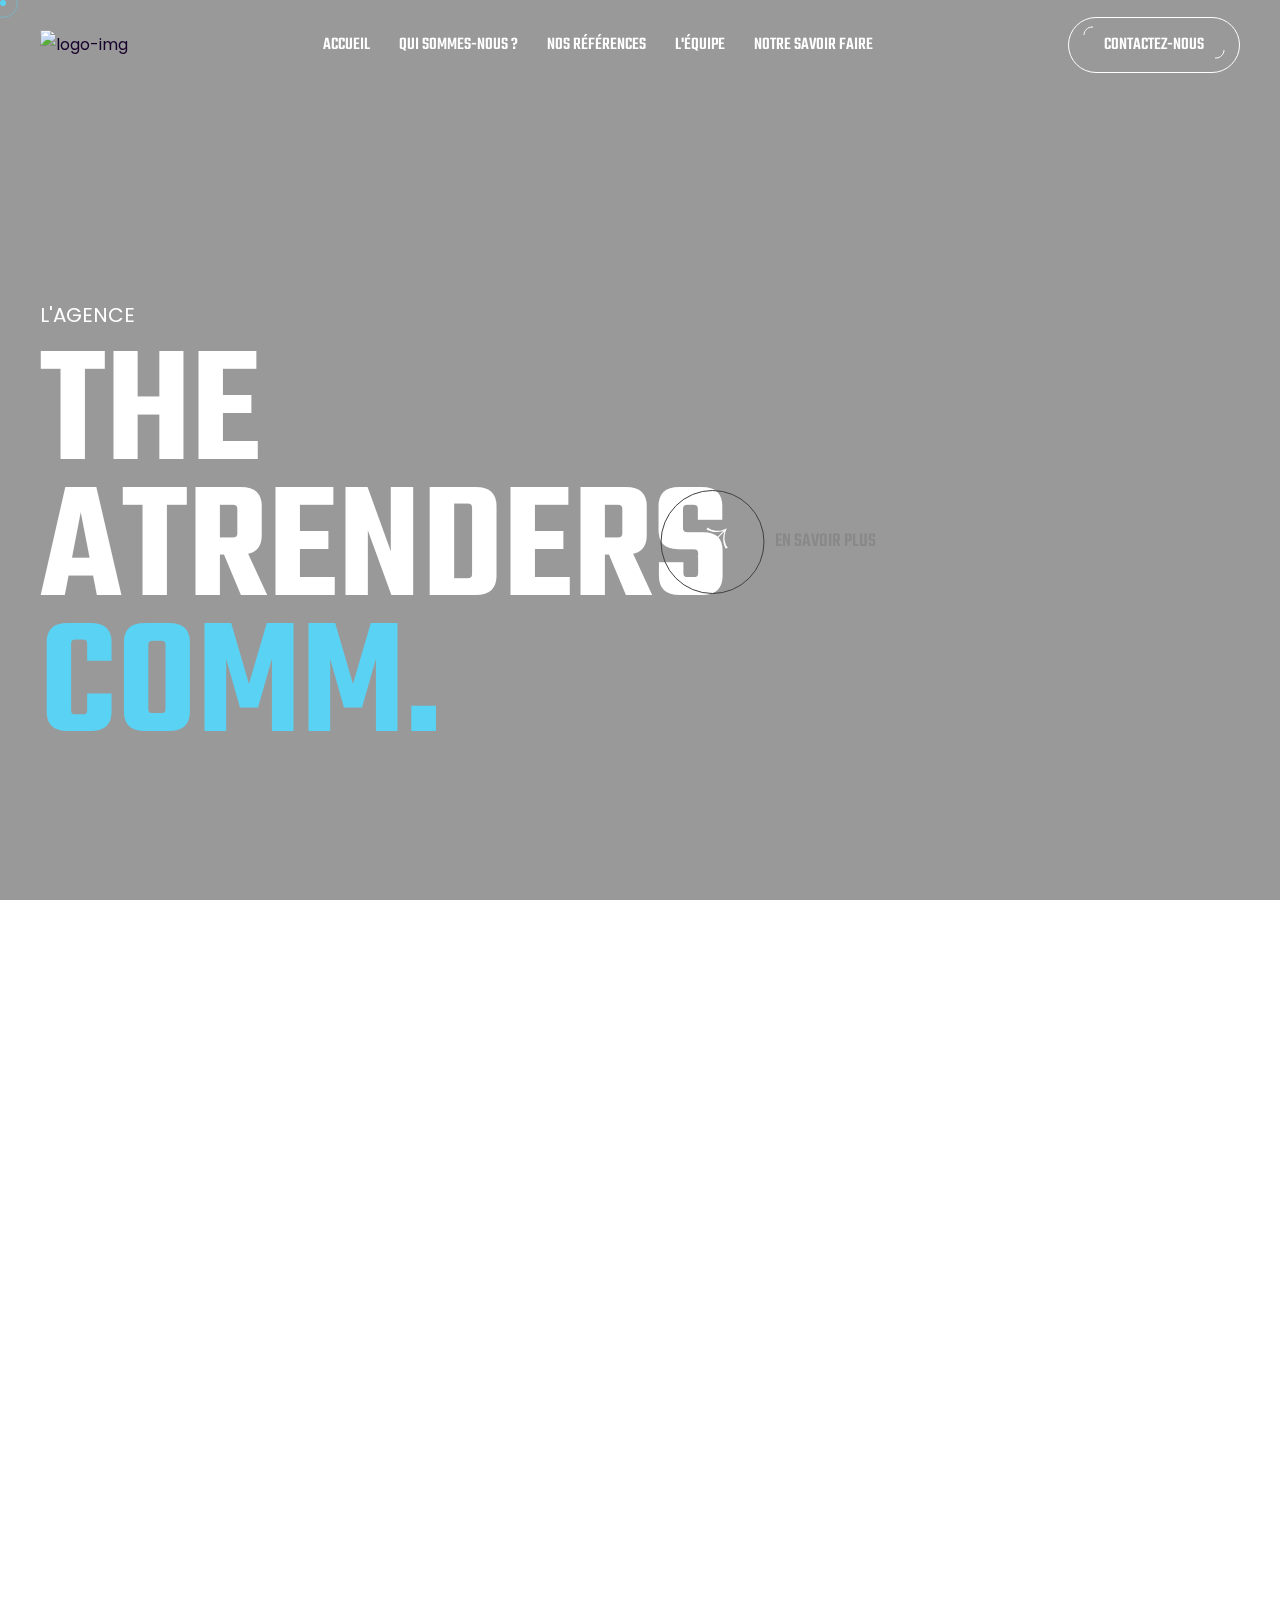
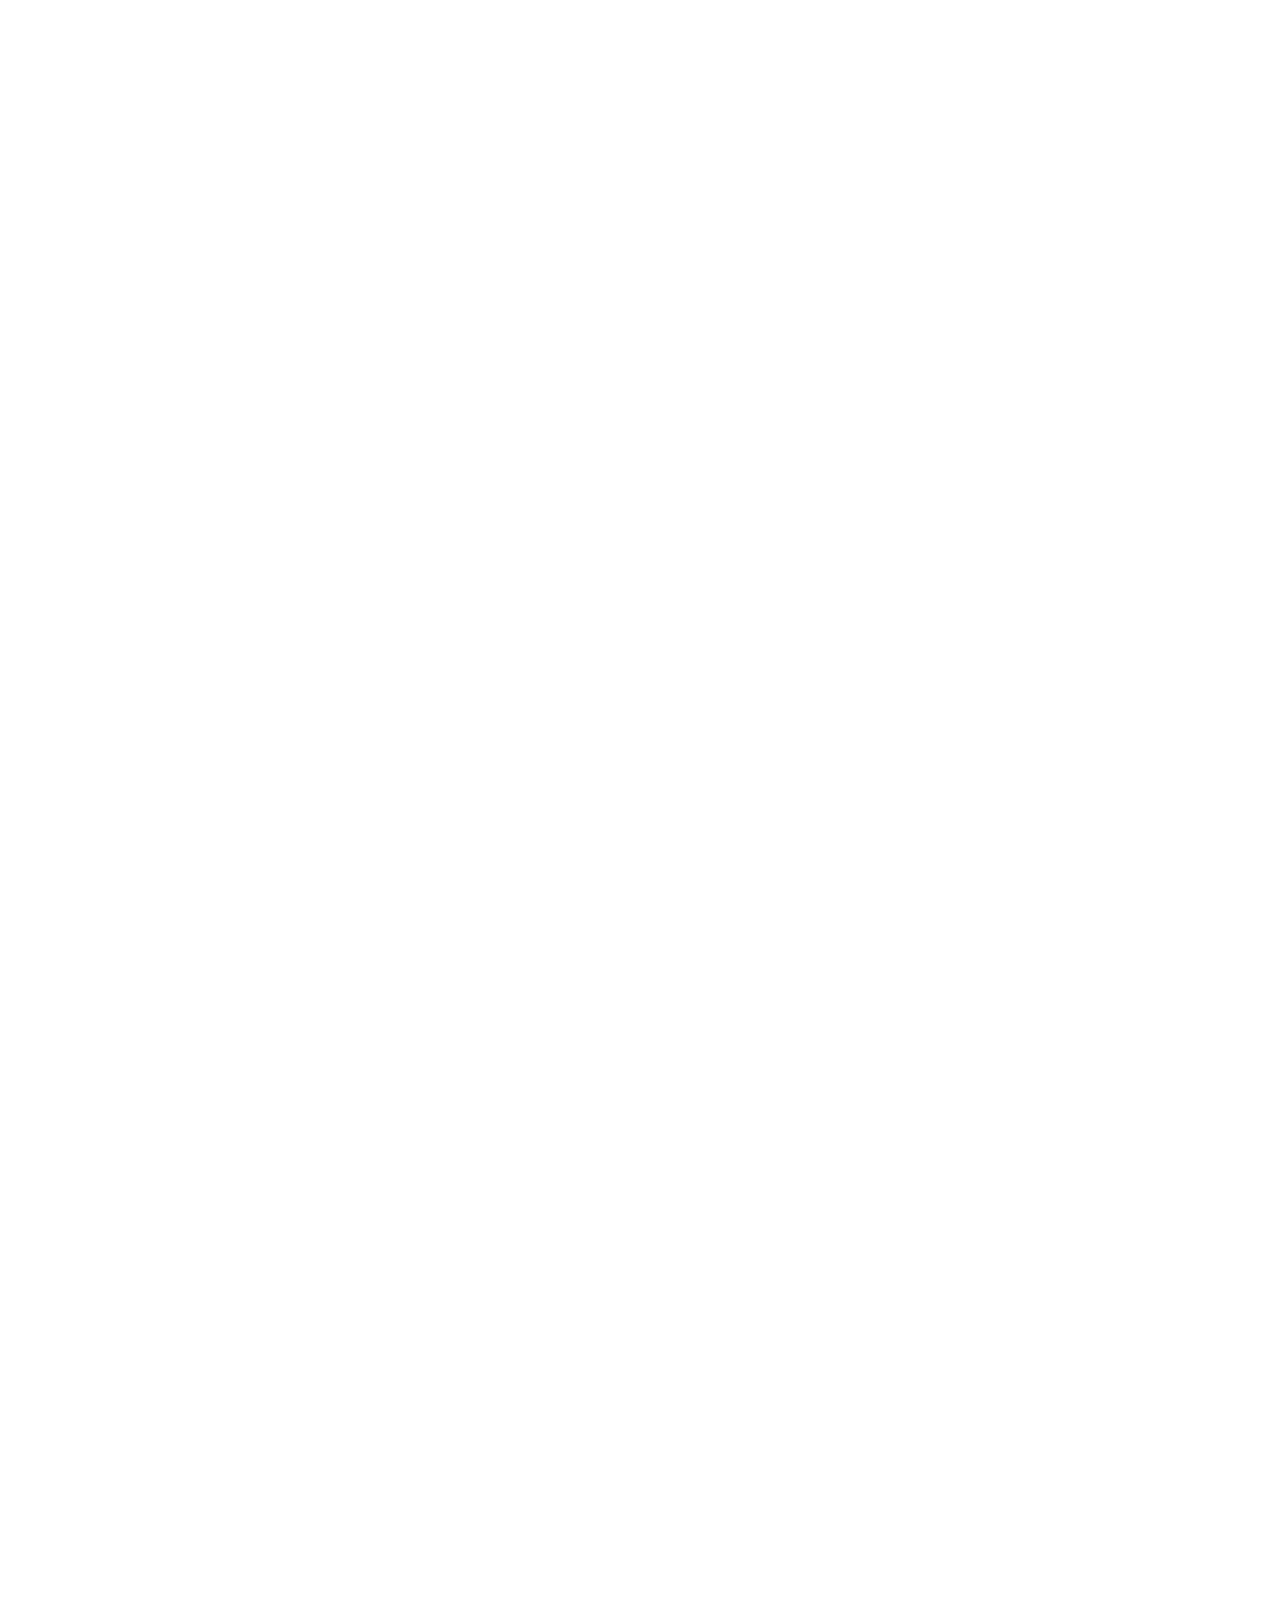
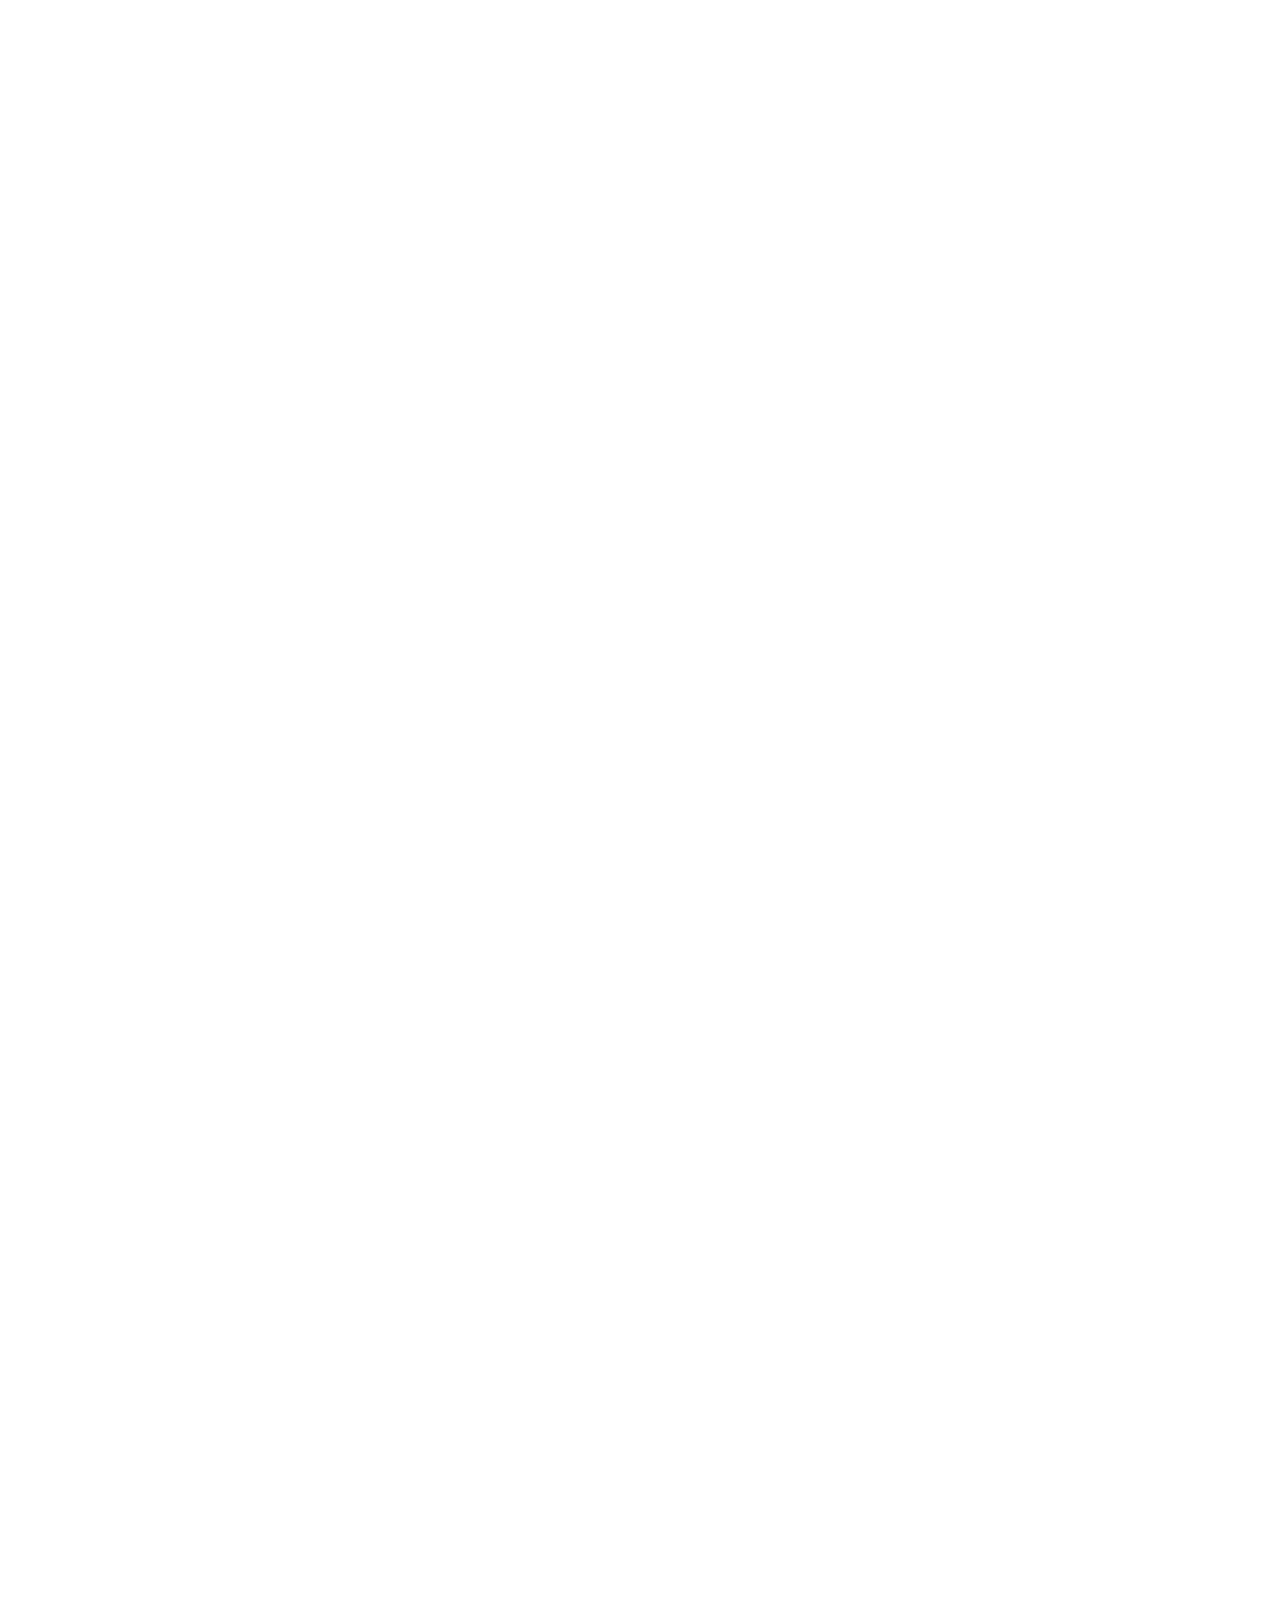
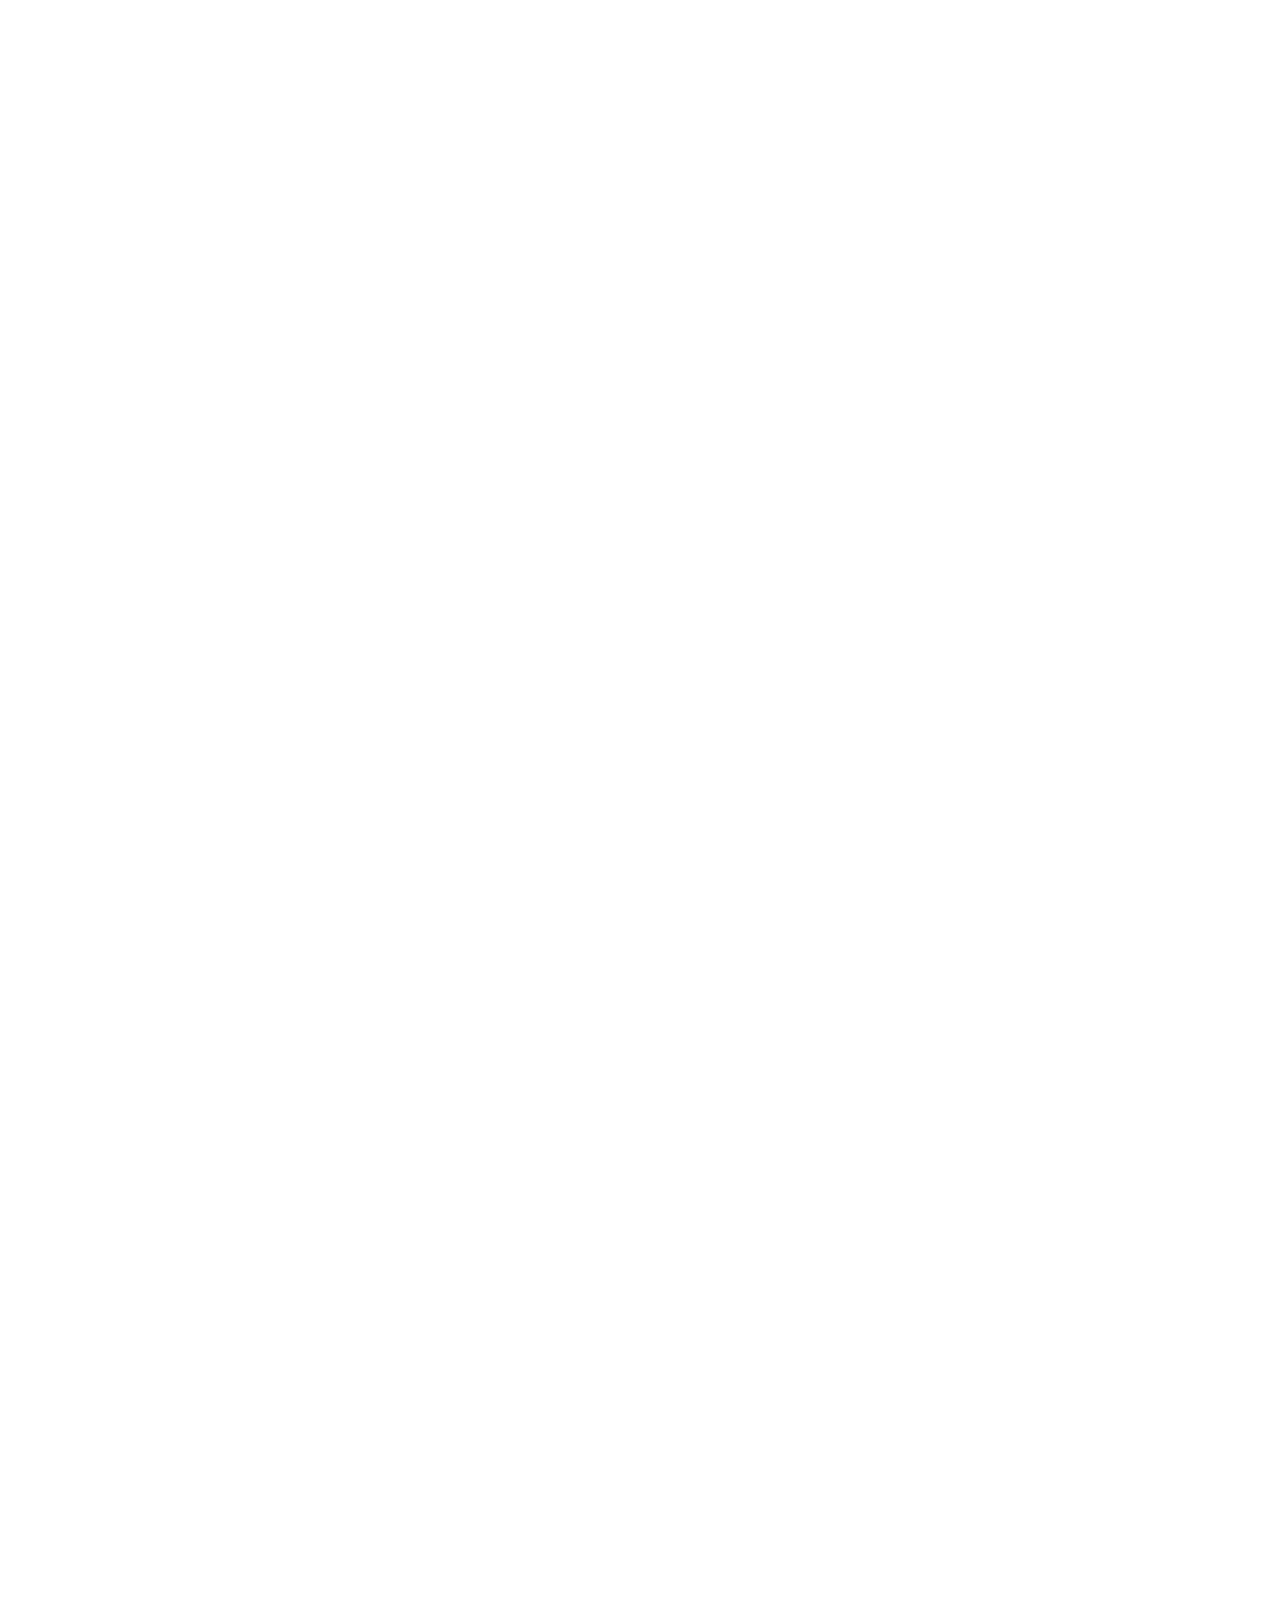
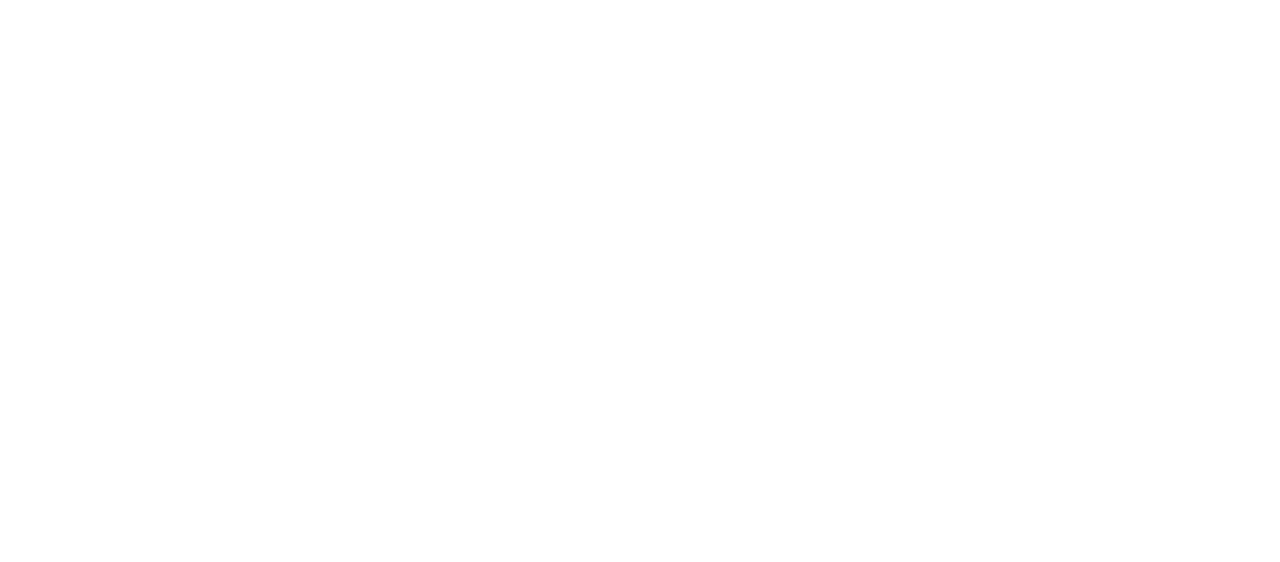
==== index.html @ b2ddee82 "first commit" ====
<!DOCTYPE html>
<html lang="en">
    <!--<< Header Area >>-->
    <head>
        <!-- ========== Meta Tags ========== -->
        <meta charset="UTF-8">
        <meta http-equiv="X-UA-Compatible" content="IE=edge">
        <meta name="viewport" content="width=device-width, initial-scale=1">
        <meta name="author" content="Gramentheme">
        <meta name="description" content="Exolax - Creative Agency Html Template">
        <!-- ======== Page title ============ -->
        <title>Exolax - Creative Agency Html Template</title>
        <!--<< Favcion >>-->
        <link rel="shortcut icon" href="assets/img/favicon.svg">
        <!--<< Bootstrap min.css >>-->
        <link rel="stylesheet" href="assets/css/bootstrap.min.css">
        <!--<< All Min Css >>-->
        <link rel="stylesheet" href="assets/css/all.min.css">
        <!--<< Animate.css >>-->
        <link rel="stylesheet" href="assets/css/animate.css">
        <!--<< Icomoon.css >>-->
        <link rel="stylesheet" href="assets/css/icomoon.css">
        <!--<< Magnific Popup.css >>-->
        <link rel="stylesheet" href="assets/css/magnific-popup.css">
        <!--<< MeanMenu.css >>-->
        <link rel="stylesheet" href="assets/css/meanmenu.css">
        <!--<< Swiper Bundle.css >>-->
        <link rel="stylesheet" href="assets/css/swiper-bundle.min.css">
        <!--<< Nice Select.css >>-->
        <link rel="stylesheet" href="assets/css/nice-select.css">
        <!--<< Color.css >>-->
        <link rel="stylesheet" href="assets/css/color.css">
        <!--<< Main.css >>-->
        <link rel="stylesheet" href="assets/css/main.css">
    </head>
    <body >




        <!-- Back To Top Start -->
        <button id="back-top" class="back-to-top">
            <i class="fa-regular fa-arrow-up"></i>
        </button>

        <!--<< Mouse Cursor Start >>-->
        <div class="mouse-cursor cursor-outer"></div>
        <div class="mouse-cursor cursor-inner"></div>

        <!-- Offcanvas Area Start -->
        <div class="fix-area">
            <div class="offcanvas__info">
                <div class="offcanvas__wrapper">
                    <div class="offcanvas__content">
                        <div class="offcanvas__top mb-5 d-flex justify-content-between align-items-center">
                            <div class="offcanvas__logo">
                                <a href="index.html">
                                    <img src="https://the-atrendrers.cdn.prismic.io/the-atrendrers/Z5ulrJbqstJ9-DYx_Logo_The_Atrenders_Logo_Noir%5B1%5D.svg" alt="logo-img">
                                </a>
                            </div>
                            <div class="offcanvas__close">
                                <button>
                                <i class="fas fa-times"></i>
                                </button>
                            </div>
                        </div>
                        <div class="social-icon d-flex align-items-center">
                            <a href="https://www.instagram.com/theatrenders/"><i class="fab fa-instagram"></i></a>
                            <a href="https://www.linkedin.com/company/the-atrenders/"><i class="fab fa-linkedin-in"></i></a>
                        </div>
                        <div class="mobile-menu fix mb-3"></div>
                        <div class="offcanvas__contact">
                            <h3>Information</h3>
                            <ul class="contact-list">
                                <li>
                                    <span>
                                       Téléphone:
                                    </span>
                                    <a href="tel:+33 6 61 15 44 16">06 61 15 44 16</a>
                                </li>
                                <li>
                                    <span>
                                        Email:
                                    </span>
                                    <a href="mailto:jerem@the-atrenders.com">jerem@the-atrenders.com</a>
                                </li>
                            </ul>
                        </div>
                    </div>
                </div>
            </div>
        </div>
        <div class="offcanvas__overlay"></div>

        <!-- Header Section Start -->
        <header id="header-sticky" class="header-1">
            <div class="container-fluid">
                <div class="mega-menu-wrapper">
                    <div class="header-main">
                        <div class="logo">
                            <a href="index.html" class="header-logo">
                                <img height="95" width="auto" src="https://the-atrendrers.cdn.prismic.io/the-atrendrers/Z5ull5bqstJ9-DYt_Logo_The_Atrenders_Logo_Blanc%5B1%5D.svg" alt="logo-img">
                            </a>
                        </div>
                        <div class="mean__menu-wrapper">
                            <div class="main-menu">
                                <nav id="mobile-menu">
                                    <ul>
                                        <li class="">
                                                <a href="index.html">
                                                   Accueil
                                                </a>
                                            </li>
                                            <li class="">
                                                <a href="#about" class="border-none">
                                                Qui sommes-nous ?
                                                </a>
                                            </li>
                                        <li class="">
                                            <a href="#ref" class="border-none">
                                               Nos références
                                            </a>
                                        </li>
                                        <li class="">
                                            <a href="#team" class="border-none">
                                              L'équipe
                                            </a>
                                        </li>
                                        <li class="">
                                            <a href="#case" class="border-none">
                                                Notre savoir faire
                                            </a>
                                        </li>

                                    </ul>
                                </nav>
                            </div>
                        </div>
                        <div class="header-right d-flex justify-content-end align-items-center">
                            <div class="header-button">
                                <a href="contact.html" class="theme-btn border-white">
                                    <span class="icon-1">
                                        <img src="assets/img/icon/10.svg" alt="img">
                                    </span>
                                   Contactez-nous
                                    <span class="icon-2">
                                        <img src="assets/img/icon/11.svg" alt="img">
                                    </span>
                                </a>
                            </div>
                            <div class="header__hamburger d-xl-none my-auto">
                                <div class="sidebar__toggle">
                                    <div class="header-bar">
                                        <span></span>
                                        <span></span>
                                        <span></span>
                                    </div>
                                </div>
                            </div>
                        </div>
                    </div>
                </div>
            </div>
        </header>

        <div id="smooth-wrapper">
            <div id="smooth-content">
                 <!-- Hero Section Start -->
                <section class="hero-section hero-1 bg-cover" style="background-image: url('https://images.prismic.io/the-atrendrers/Z5ul2ZbqstJ9-DZM_4572952642263.jpg?auto=format,compress');">
                    <div class="container-fluid">
                        <div class="row">
                            <div class="col-xl-7">
                                <div class="hero-content">
                                    <p class="text-1 wow fadeInUp"></p>
                                    <p class="text-2 wow fadeInUp">L'agence</p>
                                    <h1 class="wow fadeInUp" data-wow-delay=".3s">
                                        The Atrenders
                                        <strong id="typing-text"></strong><span>.</span>
                                    </h1>
                                </div>
                            </div>
                        </div>
                    </div>
                    <div class="icon-text wow">
                        <a href="#about" class="icon">
                            <img src="assets/img/icon/01.svg" alt="img">
                        </a>
                        <p>En savoir plus</p>
                    </div>

<!--                    <div class="client-info">-->
<!--                        <h4>2.5M+ <span>satisfied clients</span></h4>-->
<!--                        <img src="assets/img/hero/client-img.png" alt="img">-->
<!--                    </div>-->
                </section>

                <!-- Brand Section Start -->
                <section class="brand-section fix section-padding">
                    <div class="container">
                        <div class="brand-wrapper">
                            <h4>Nous avons collaboré avec <span class="count">50</span><span>+</span> grandes entreprises </h4>
                            <div class="swiper brand-slider">
                                <div class="swiper-wrapper">
                                    <div class="swiper-slide">
                                        <div class="brand-image">
                                            <img height="65" width="auto" src="https://images.prismic.io/the-atrendrers/Z5uokpbqstJ9-Dbv_Warner_Bros_logo.svg.png?auto=format,compress" alt="img">
                                        </div>
                                    </div>
                                    <div class="swiper-slide">
                                        <div class="brand-image">
                                            <img height="75" width="auto" src="https://images.prismic.io/the-atrendrers/Z5uo9JbqstJ9-DcC_logo-la-villageoise-en-cuisine.png?auto=format,compress" alt="img">
                                        </div>
                                    </div>
                                    <div class="swiper-slide">
                                        <div class="brand-image">
                                            <img height="75" width="auto" src="https://images.prismic.io/the-atrendrers/Z5ulzZbqstJ9-DZH_Quick.png?auto=format,compress" alt="img">
                                        </div>
                                    </div>
                                    <div class="swiper-slide">
                                        <div class="brand-image">
                                            <img height="75" width="auto" src="https://images.prismic.io/the-atrendrers/Z5ulzJbqstJ9-DZG_NotairedeFrance.png?auto=format,compress" alt="img">
                                        </div>
                                    </div>
                                    <div class="swiper-slide">
                                        <div class="brand-image">
                                            <img height="75" width="auto" src="https://images.prismic.io/the-atrendrers/Z5uly5bqstJ9-DZF_Marriott.png?auto=format,compress" alt="img">
                                        </div>
                                    </div>
                                    <div class="swiper-slide">
                                        <div class="brand-image">
                                            <img height="75" width="auto" src="https://images.prismic.io/the-atrendrers/Z5uo0JbqstJ9-Db9_Lays-Logo.png?auto=format,compress" alt="img">
                                        </div>
                                    </div>
                                    <div class="swiper-slide">
                                        <div class="brand-image">
                                            <img height="75" width="auto" src="https://images.prismic.io/the-atrendrers/Z5ulyZbqstJ9-DZD_LaGrand%C4%99Recr%C3%A9.png?auto=format,compress" alt="img">
                                        </div>
                                    </div>
                                    <div class="swiper-slide">
                                        <div class="brand-image">
                                            <img height="75" width="auto" src="https://images.prismic.io/the-atrendrers/Z5ulyJbqstJ9-DZC_Groupe_SEB_-_Logo.svg.png?auto=format,compress" alt="img">
                                        </div>
                                    </div>
                                    <div class="swiper-slide">
                                        <div class="brand-image">
                                            <img height="75" width="auto" src="https://images.prismic.io/the-atrendrers/Z5uo1ZbqstJ9-Db-_citroen-logo-5-1.png?auto=format,compress" alt="img">
                                        </div>
                                    </div>
                                    <div class="swiper-slide">
                                        <div class="brand-image">
                                            <img height="55" width="auto" src="https://images.prismic.io/the-atrendrers/Z5ulw5bqstJ9-DY9_Amazon_logo.svg.webp?auto=format,compress" alt="img">
                                        </div>
                                    </div>
                                    <div class="swiper-slide">
                                        <div class="brand-image">
                                            <img height="120" width="auto" src="https://images.prismic.io/the-atrendrers/Z5u2-JbqstJ9-DlZ_freshlogo.png?auto=format,compress" alt="img">
                                        </div>
                                    </div>
                                </div>
                            </div>
                        </div>
                    </div>
                </section>

                <!-- About Section Start -->
                <section class="about-section fix section-padding bg-cover" style="background-color: black">
                    <div class="container">
                        <div class="about-wrapper">
                            <div class="section-title-area">
                                <div class="section-title">
                                    <h6>A propos</h6>
                                    <h2 class="text-white tp-char-animation">
                                        Une com' aux <br> petits oignons
                                    </h2>
                                </div>
                                <a href="contact.html" class="theme-btn border-white wow fadeInUp" data-wow-delay=".5s">
                                    <span class="icon-1">
                                        <img src="assets/img/icon/10.svg" alt="img">
                                    </span>
                                    Contactez-nous
                                    <span class="icon-2">
                                        <img src="assets/img/icon/11.svg" alt="img">
                                    </span>
                                </a>
                            </div>
                            <div class="row justify-content-between">
                                <div class="col-lg-6">
                                    <div class="about-content wow fadeInUp" data-wow-delay=".5s">
                                        <ul>
                                            <li class="about-list">
                                                <div class="icon">
                                                    <img height="50" src="https://the-atrendrers.cdn.prismic.io/the-atrendrers/Z5ull5bqstJ9-DYt_Logo_The_Atrenders_Logo_Blanc%5B1%5D.svg" alt="img">
                                                </div>
                                                <div class="content">
                                                    <h3>Notre histoire </h3>
                                                    <p>
                                                        En 2019, Norbert Tarayre chef emblématique des dix dernières années rencontre Jérémy Lenormand homme de l’ombre de la stratégie digitale pour personnalités.
                                                        Tout deux originaires de la banlieue parisienne et autodidacte le feeling passe immédiatement. Hommes de défis, les deux comparses décident de quitter leur confort pour se lancer dans l’entrepreunariat et lance l’agence The Atrenders en septembre 2022.
                                                    </p>
                                                </div>
                                            </li>
                                            <li class="about-list">
                                                <div class="icon">
                                                    <img height="50" src="https://the-atrendrers.cdn.prismic.io/the-atrendrers/Z5ull5bqstJ9-DYt_Logo_The_Atrenders_Logo_Blanc%5B1%5D.svg" alt="img">
                                                </div>
                                                <div class="content">
                                                    <h3>Notre vision</h3>
                                                    <p>
                                                        The Atrenders rassemble le meilleur de leur carrière : avocat, assistante, Community manager, commerciaux et célébrités, avec une notion essentielle : travailler en s’amusant.
                                                    </p>
                                                </div>
                                            </li>
                                            <li class="about-list">
                                                <div class="icon">
                                                    <img height="50" src="https://the-atrendrers.cdn.prismic.io/the-atrendrers/Z5ull5bqstJ9-DYt_Logo_The_Atrenders_Logo_Blanc%5B1%5D.svg" alt="img">
                                                </div>
                                                <div class="content">
                                                    <h3>Notre Mission</h3>
                                                    <p>
                                                        En moins de deux ans, The Atrenders est devenu la seule agence capable de répondre à toutes problématiques : influence, événementielle, traiteur, production audiovisuelle et digitale, conciergerie, stratégie de communication et monétisation digitale.
                                                    </p>
                                                </div>
                                            </li>

                                        </ul>
                                    </div>
                                </div>
                                <div class="col-lg-5">
                                    <div class="about-image-items">
                                        <div class="row g-4 align-items-center">
                                            <div class="col-lg-6">
                                                    <div class="">
                                                        <img width="auto" height="450px" src="https://images.prismic.io/the-atrendrers/Z5uuypbqstJ9-DfA_AP__3716_NB.jpg?auto=format,compress" alt="img">
                                                    </div>
                                            </div>
                                        </div>
                                    </div>
                                </div>
                            </div>
                        </div>
                    </div>
                </section>

                <!-- Service Section Start -->
                <section class="service-section fix section-padding">
                    <div class="container">
                        <div class="section-title-area bor-bottom">
                            <div class="section-title">
                                <h6 class="wow">Au menu</h6>
                                <h2 class="tp-char-animation">Nos <img src="assets/img/asterisk.svg" alt="img"><span>spécialités</span></h2>
                            </div>
                        </div>
                        <div class="service-wrapper">
                            <ul>
                                <li class="service-list">
                                    <div class="content">
                                        <h4 class="wow fadeInUp">01</h4>
                                        <h3 class="wow tp_reveal_anim"><a href="service-details.html">Influence</a></h3>
                                    </div>
                                    <p class="wow img-custom-anim-right" data-wow-duration="1.5s" data-wow-delay="0.4s">
                                        Nous connectons votre marque aux bons influenceurs pour maximiser votre visibilité et votre engagement. Stratégie, casting, activation et suivi : nous créons des campagnes percutantes qui marquent les esprits et génèrent de l'impact.
                                    </p>
                                </li>
                                <li class="service-list">
                                    <p class="wow img-custom-anim-left" data-wow-duration="1.5s" data-wow-delay="0.3s">
                                        Développez votre présence en ligne avec des solutions digitales innovantes. Création de sites web, gestion des réseaux sociaux, stratégie de contenu et branding digital : nous accompagnons votre marque dans sa transformation numérique.
                                    </p>
                                    <div class="content">
                                        <h4 class="wow fadeInUp">02</h4>
                                        <h3 class="wow tp_reveal_anim" data-wow-duration="1.5s" data-wow-delay="0.4s"><a href="service-details.html">Digital</a></h3>
                                    </div>
                                </li>
                                <li class="service-list">
                                    <div class="content">
                                        <h4 class="wow fadeInUp">03</h4>
                                        <h3 class="wow tp_reveal_anim"><a href="service-details.html">Événements</a></h3>
                                    </div>
                                    <p class="wow img-custom-anim-right" data-wow-duration="1.5s" data-wow-delay="0.4s">
                                        Nous organisons des événements uniques et immersifs, de la conception à la logistique. Lancements de produits, soirées VIP, séminaires… Nous orchestrons chaque détail pour offrir des expériences inoubliables à vos invités.                                    </p>
                                </li>
                                <li class="service-list">
                                    <p class="wow img-custom-anim-right" data-wow-duration="1.5s" data-wow-delay="0.4s">

                                        Nous réalisons des contenus visuels percutants : vidéos promotionnelles, publicités, interviews, captations d'événements et bien plus. De la conception au montage, nous donnons vie à votre vision avec des productions de haute qualité qui captivent votre public.
                                    </p>
                                    <div class="content">
                                        <h4 class="wow fadeInUp">04</h4>
                                        <h3 class="wow tp_reveal_anim"><a href="service-details.html">Audiovisuel</a></h3>
                                    </div>
                                </li>
                                <li class="service-list">
                                    <div class="content">
                                        <h4 class="wow fadeInUp">05</h4>
                                        <h3 class="wow tp_reveal_anim"><a href="service-details.html">Conciergerie</a></h3>
                                    </div>
                                    <p class="wow img-custom-anim-right" data-wow-duration="1.5s" data-wow-delay="0.4s">

                                        Un service premium pour répondre à toutes vos exigences : réservations exclusives, organisation de voyages, gestion de vos besoins personnels et professionnels. Nous vous proposons un accompagnement sur mesure pour simplifier votre quotidien.                                    </p>
                                </li>
                                <li class="service-list">
                                    <p class="wow img-custom-anim-right" data-wow-duration="1.5s" data-wow-delay="0.4s">
                                        Offrez une expérience culinaire inoubliable avec notre service traiteur. Des menus raffinés et sur mesure, conçus par Norbert lui-même pour sublimer vos événements. Que ce soit pour un cocktail, un dîner d'affaires ou un lancement de produit, nous allions créativité et excellence pour ravir vos convives.
                                    </p>
                                    <div class="content">
                                        <h4 class="wow fadeInUp">06</h4>
                                        <h3 class="wow tp_reveal_anim"><a href="service-details.html">Traiteur</a></h3>
                                    </div>
                                </li>
                            </ul>
                        </div>
                    </div>
                </section>


                <!-- Team Section Start -->
                <section class="team-sectopn fix section-padding">
                    <div class="container">
                        <div class="section-title text-center">
                            <h6 class="wow fadeInUp">Notre team</h6>
                            <h2 class="tp-char-animation">nos chefs</h2>
                        </div>
                        <div class="d-flex justify-content-center flex-column align-items-center gap-4">
                            <div class="d-flex justify-content-center gap-2">
                                <div class="col-xl-3 col-lg-4 col-md-6 wow fadeInUp" data-wow-delay=".2s">
                                    <div class="team-card-items">
                                        <div class="thumb">
                                            <img src="https://images.prismic.io/the-atrendrers/Z5u5RpbqstJ9-Dmn_2%5B1%5D.png?auto=format,compress" alt="img">
                                        </div>
                                        <div class="content">
                                            <h3><a href="team-details.html">Norbert Tarayre</a></h3>
                                            <p>CEO</p>
                                        </div>
                                    </div>
                                </div>
                                <div class="col-xl-3 col-lg-4 col-md-6 wow fadeInUp" data-wow-delay=".4s">
                                    <div class="team-card-items">
                                        <div class="thumb">
                                            <img src="https://images.prismic.io/the-atrendrers/Z5u5TJbqstJ9-Dmr_1%5B1%5D.png?auto=format,compress" alt="img">
                                        </div>
                                        <div class="content">
                                            <h3><a href="team-details.html">Jérémy Lenormand</a></h3>
                                            <p>Directeur Général</p>
                                        </div>
                                    </div>
                                </div>
                                <div class="col-xl-3 col-lg-4 col-md-6 wow fadeInUp" data-wow-delay=".6s">
                                    <div class="team-card-items">
                                        <div class="thumb">
                                            <img src="https://images.prismic.io/the-atrendrers/Z5u5QJbqstJ9-Dmk_3%5B1%5D.png?auto=format,compress" alt="img">
                                        </div>
                                        <div class="content">
                                            <h3><a href="team-details.html">Alexis Rutman</a></h3>
                                            <p>Conseiller juridique</p>
                                        </div>
                                    </div>
                                </div>
                            </div>
                            <div class="d-flex justify-content-center gap-2">
                                <div class="col-xl-3 col-lg-4 col-md-6 wow fadeInUp" data-wow-delay=".4s">
                                    <div class="team-card-items">
                                        <div class="thumb">
                                            <img src="https://images.prismic.io/the-atrendrers/Z5u5OJbqstJ9-Dmi_4%5B1%5D.png?auto=format,compress" alt="img">
                                        </div>
                                        <div class="content">
                                            <h3><a href="team-details.html">Laura Istace</a></h3>
                                            <p>Administratif</p>
                                        </div>
                                    </div>
                                </div>
                                <div class="col-xl-3 col-lg-4 col-md-6 wow fadeInUp" data-wow-delay=".2s">
                                    <div class="team-card-items">
                                        <div class="thumb">
                                            <img src="https://images.prismic.io/the-atrendrers/Z5u5MZbqstJ9-Dmh_5%5B1%5D.png?auto=format,compress" alt="img">
                                        </div>
                                        <div class="content">
                                            <h3><a href="team-details.html">Swann Laoro</a></h3>
                                            <p>Assistante commercial</p>
                                        </div>
                                    </div>
                                </div>

                                <div class="col-xl-3 col-lg-4 col-md-6 wow fadeInUp" data-wow-delay=".6s">
                                    <div class="team-card-items">
                                        <div class="thumb">
                                            <img src="https://images.prismic.io/the-atrendrers/Z5u5KJbqstJ9-Dmg_6%5B1%5D.png?auto=format,compress" alt="img">
                                        </div>
                                        <div class="content">
                                            <h3><a href="team-details.html">Nicolas Descalis</a></h3>
                                            <p>Chef de projet</p>
                                        </div>
                                    </div>
                                </div>
                            </div>
                        </div>

                    </div>
                </section>

                <!-- Case Study Section Start -->
                <section class="case-study-section fix section-padding bg-cover" style="background-image: url('https://the-atrendrers.cdn.prismic.io/the-atrendrers/Z5u6X5bqstJ9-DnT_Designsanstitre-13-.svg');">
                    <div class="container">
                        <div class="case-study-wrapper">
                            <div class="section-title-area mb-0 section-padding pt-0">
                                <div class="section-title">
                                    <h6 class="wow fadeInUp">Nos réalisations</h6>
                                    <h2 class="text-white fix tp-char-animation">
                                        Des idées inspirées,
                                        <br>
                                        des réalisations inoubliables
                                    </h2>
                                </div>
                            </div>
                            <div class="row">
                                <div class="col-xl-4 col-lg-6 col-md-6 wow fadeInUp" data-wow-delay=".3s">
                                    <div class="news-box-items">
                                        <div class="thumb">
                                            <img  src="https://the-atrendrers.cdn.prismic.io/the-atrendrers/Z5u7HJbqstJ9-Dnp_Designsanstitre-14-.svg" alt="img">
                                        </div>
                                        <div class="content">
                                            <ul class="cat-list">
                                                <li>
                                                    <a href="">Influence</a>
                                                </li>
                                                <li>
                                                    <span>2024</span>
                                                </li>
                                            </ul>
                                            <h4><a href="">Cyril Lignac X Amazon</a></h4>
                                        </div>
                                    </div>
                                </div>
                                <div class="col-xl-4 col-lg-6 col-md-6 wow fadeInUp" data-wow-delay=".5s">
                                    <div class="news-box-items">
                                        <div class="thumb">
                                            <img src="https://the-atrendrers.cdn.prismic.io/the-atrendrers/Z5u8MZbqstJ9-DoA_Designsanstitre-15-.svg" alt="img">
                                        </div>
                                        <div class="content">
                                            <ul class="cat-list">
                                                <li>
                                                    <a href="news-details.html">Collaboration</a>
                                                </li>
                                                <li>
                                                    <span>2024</span>
                                                </li>
                                            </ul>
                                            <h4><a href="">Norbert Tarayre x Marriot Prince de Galles
                                            </a></h4>
                                        </div>
                                    </div>
                                </div>
                                <div class="col-xl-4 col-lg-6 col-md-6 wow fadeInUp" data-wow-delay=".7s">
                                    <div class="news-box-items">
                                        <div class="thumb">
                                            <img src="https://the-atrendrers.cdn.prismic.io/the-atrendrers/Z5u8hpbqstJ9-DoG_Designsanstitre-16-.svg" alt="img">
                                        </div>
                                        <div class="content">
                                            <ul class="cat-list">
                                                <li>
                                                    <a href="">Influence</a>
                                                </li>
                                                <li>
                                                    <span>2024</span>
                                                </li>
                                            </ul>
                                            <h4><a href="">Mohamed Cheikh x Lays</a></h4>
                                        </div>
                                    </div>
                                </div>
                            </div>
                            <div class="row">
                                <div class="col-xl-4 col-lg-6 col-md-6 wow fadeInUp" data-wow-delay=".3s">
                                    <div class="news-box-items">
                                        <div class="thumb">
                                            <img  src="https://the-atrendrers.cdn.prismic.io/the-atrendrers/Z5u88pbqstJ9-DoS_Designsanstitre-17-.svg" alt="img">
                                        </div>
                                        <div class="content">
                                            <ul class="cat-list">
                                                <li>
                                                    <a href="">Influence</a>
                                                </li>
                                                <li>
                                                    <span>2023</span>
                                                </li>
                                            </ul>
                                            <h4><a href="">Nikola Karabatic x Notaires de France
                                            </a></h4>
                                        </div>
                                    </div>
                                </div>
                                <div class="col-xl-4 col-lg-6 col-md-6 wow fadeInUp" data-wow-delay=".5s">
                                    <div class="news-box-items">
                                        <div class="thumb">
                                            <img src="https://the-atrendrers.cdn.prismic.io/the-atrendrers/Z5u9YpbqstJ9-Doh_Designsanstitre-18-.svg" alt="img">
                                        </div>
                                        <div class="content">
                                            <ul class="cat-list">
                                                <li>
                                                    <a href="">Influence</a>
                                                </li>
                                                <li>
                                                    <span>2023</span>
                                                </li>
                                            </ul>
                                            <h4><a href="">Djibril Cissé x Ring
                                            </a></h4>
                                        </div>
                                    </div>
                                </div>
                                <div class="col-xl-4 col-lg-6 col-md-6 wow fadeInUp" data-wow-delay=".7s">
                                    <div class="news-box-items">
                                        <div class="thumb">
                                            <img src="https://the-atrendrers.cdn.prismic.io/the-atrendrers/Z5u9upbqstJ9-Dop_Designsanstitre-19-.svg" alt="img">
                                        </div>
                                        <div class="content">
                                            <ul class="cat-list">
                                                <li>
                                                    <a href="">Influence</a>
                                                </li>
                                                <li>
                                                    <span>2023</span>
                                                </li>
                                            </ul>
                                            <h4><a href="">Clarisse Agbegnenou x Amazon</a></h4>
                                        </div>
                                    </div>
                                </div>
                            </div>
                        </div>
                    </div>
                </section>




                <!-- News Section Start -->
<!--                <section class="news-section fix section-padding section-bg">-->
<!--                    <div class="container">-->
<!--                        <div class="section-title-area">-->
<!--                            <div class="section-title">-->
<!--                                <h6 class="wow fadeInUp">our special news</h6>-->
<!--                                <h2 class="tp-char-animation">digital news & blog</h2>-->
<!--                            </div>-->
<!--                            <a href="news.html" class="theme-btn wow fadeInUp" data-wow-delay=".5s">-->
<!--                                <span class="icon-1">-->
<!--                                    <img src="assets/img/icon/10.svg" alt="img">-->
<!--                                </span>-->
<!--                                view all blogs-->
<!--                                <span class="icon-2">-->
<!--                                    <img src="assets/img/icon/11.svg" alt="img">-->
<!--                                </span>-->
<!--                            </a>-->
<!--                        </div>-->
<!--                   -->
<!--                    </div>-->
<!--                </section>-->


                <!-- Footer Section Start -->
                <footer class="footer-section">
                    <div class="container custom-container">
                        <div class="footer-wrapper">
                            <div class="footer-wrapper-items">
                                <div class="footer-social-contact wow fadeInUp" data-wow-delay=".3s">
                                    <ul class="contact-list">
                                        <li>
                                            <a href="mailto:info@example.com">jerem@the-atrenders.com</a>
                                        </li>
                                        <li>
                                            <a href="tel:+336 61 15 44 16">06 61 15 44 16</a>
                                        </li>
                                    </ul>
                                    <div class="social-icon d-flex align-items-center">
                                        <a href="https://www.instagram.com/theatrenders/"><i class="fab fa-instagram"></i></a>
                                        <a href="https://www.linkedin.com/company/the-atrenders/"><i class="fab fa-linkedin"></i></a>
                                    </div>
                                </div>
                                <div class="footer-author wow fadeInUp" data-wow-delay=".5s">
                                    <span>Designer by</span>
                                    <h4><a href="index.html">The Atrenders</a></h4>
                                </div>
                                <p class="wow fadeInUp" data-wow-delay=".7s">
                                    ©2025 <br>
                                    The Atrenders <br>
                                    all rights reserved
                                </p>
                            </div>

                        </div>
                    </div>
                </footer>
            </div>
        </div>



        <!--<< All JS Plugins >>-->
        <script src="assets/js/jquery-3.7.1.min.js"></script>
        <!--<< Viewport Js >>-->
        <script src="assets/js/viewport.jquery.js"></script>
        <!--<< Bootstrap Js >>-->
        <script src="assets/js/bootstrap.bundle.min.js"></script>
        <!-- Parallax Js -->
        <script src="assets/js/parallax.js"></script>
        <!--<< Gsap Js >>-->
        <script src="assets/js/gsap.js"></script>
        <!--<< Gsap Scroll Plugin Js >>-->
        <script src="assets/js/gsap-scroll-to-plugin.js"></script>
        <!--<< Gsap Scroll Snoother Js >>-->
        <script src="assets/js/gsap-scroll-smoother.js"></script>
        <!--<< Gsap Scroll Trigger Js >>-->
        <script src="assets/js/gsap-scroll-trigger.js"></script>
        <!--<< Gsap Scroll Split Text Js >>-->
        <script src="assets/js/gsap-split-text.js"></script>
        <!--<< Choma Min Js >>-->
        <script src="assets/js/chroma.min.js"></script>
        <!--<< Nice Select Js >>-->
        <script src="assets/js/jquery.nice-select.min.js"></script>
        <!--<< Waypoints Js >>-->
        <script src="assets/js/jquery.waypoints.js"></script>
        <!--<< Counterup Js >>-->
        <script src="assets/js/jquery.counterup.min.js"></script>
        <!--<< Swiper Slider Js >>-->
        <script src="assets/js/swiper-bundle.min.js"></script>
        <!--<< MeanMenu Js >>-->
        <script src="assets/js/jquery.meanmenu.min.js"></script>
        <!--<< Magnific Popup Js >>-->
        <script src="assets/js/jquery.magnific-popup.min.js"></script>
        <!--<< GSAP Animation Js >>-->
        <script src="assets/js/animation.js"></script>
        <!--<< Wow Animation Js >>-->
        <script src="assets/js/wow.min.js"></script>
        <!--<< Wow Animation Js >>-->
        <script src="assets/js/customer-gsap-animation.js"></script>
        <!--<< Main.js >>-->
        <script src="assets/js/main.js"></script>
    </body>
</html>
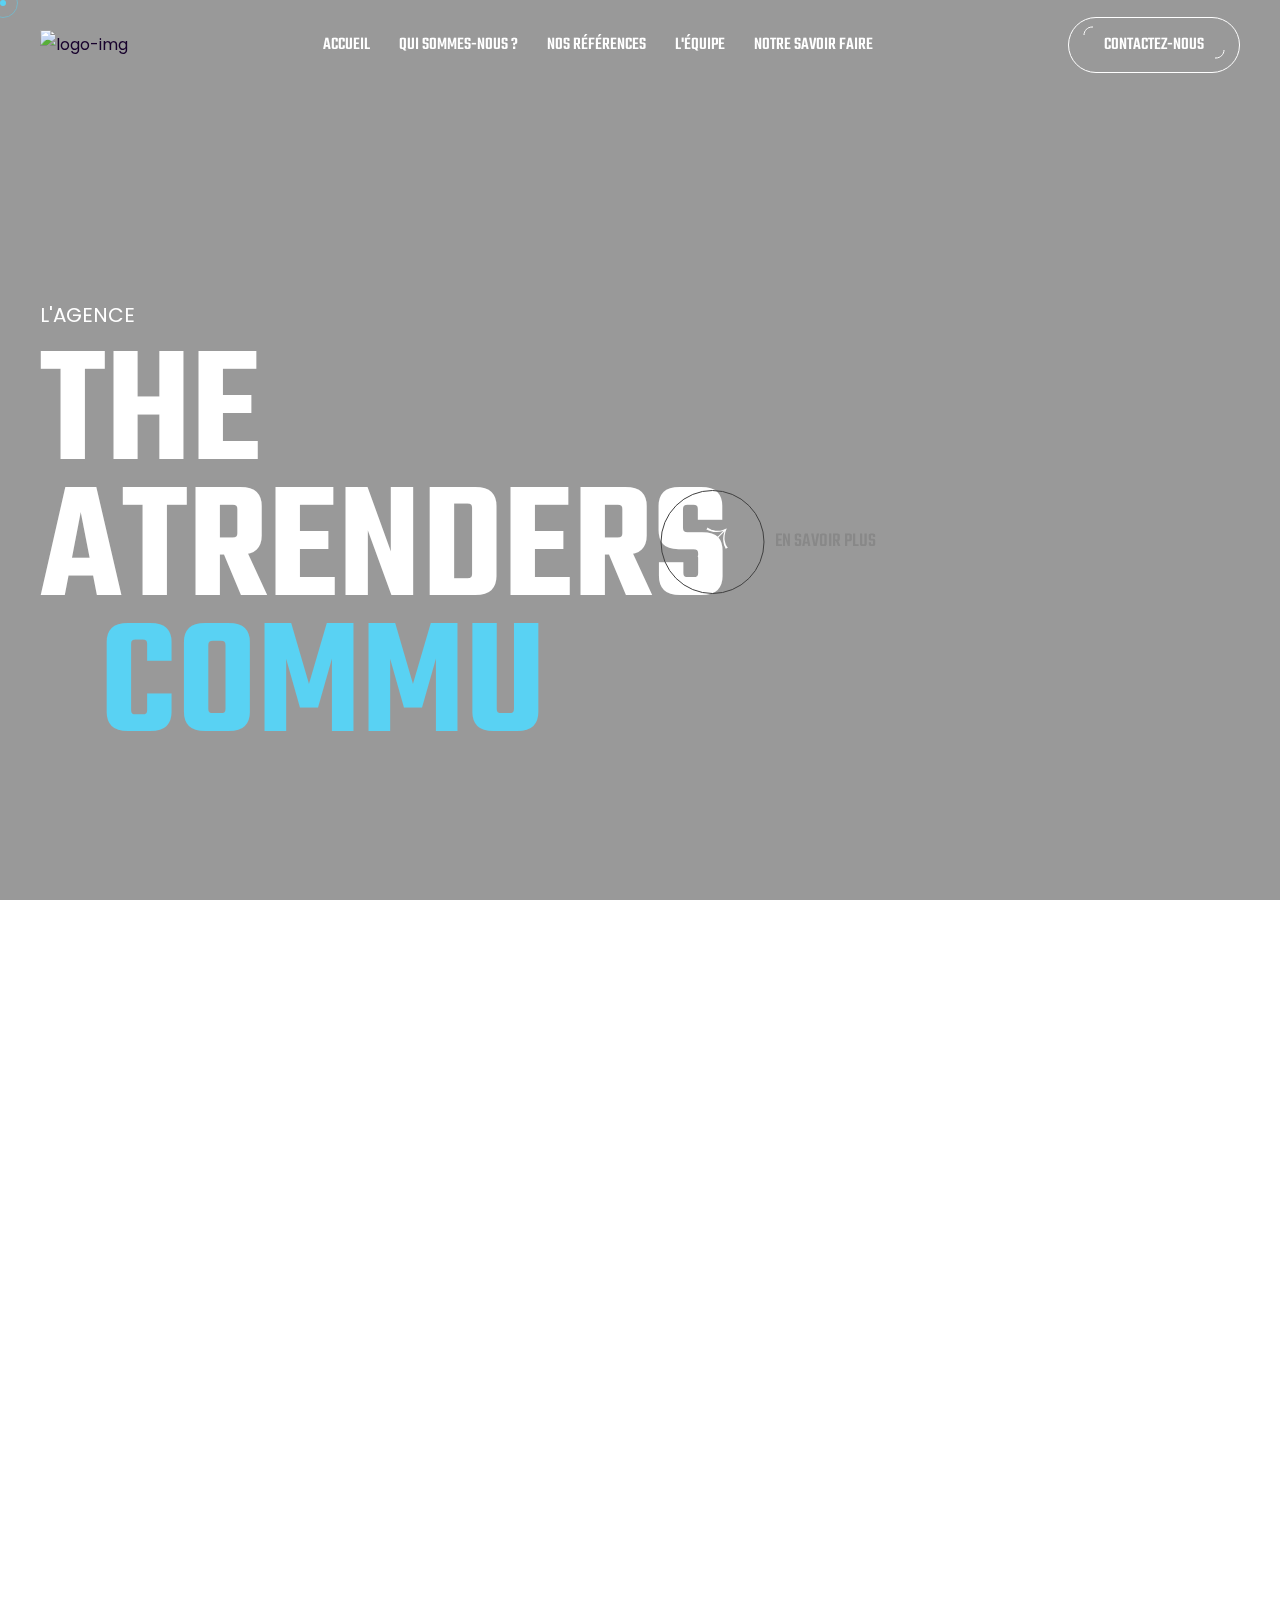
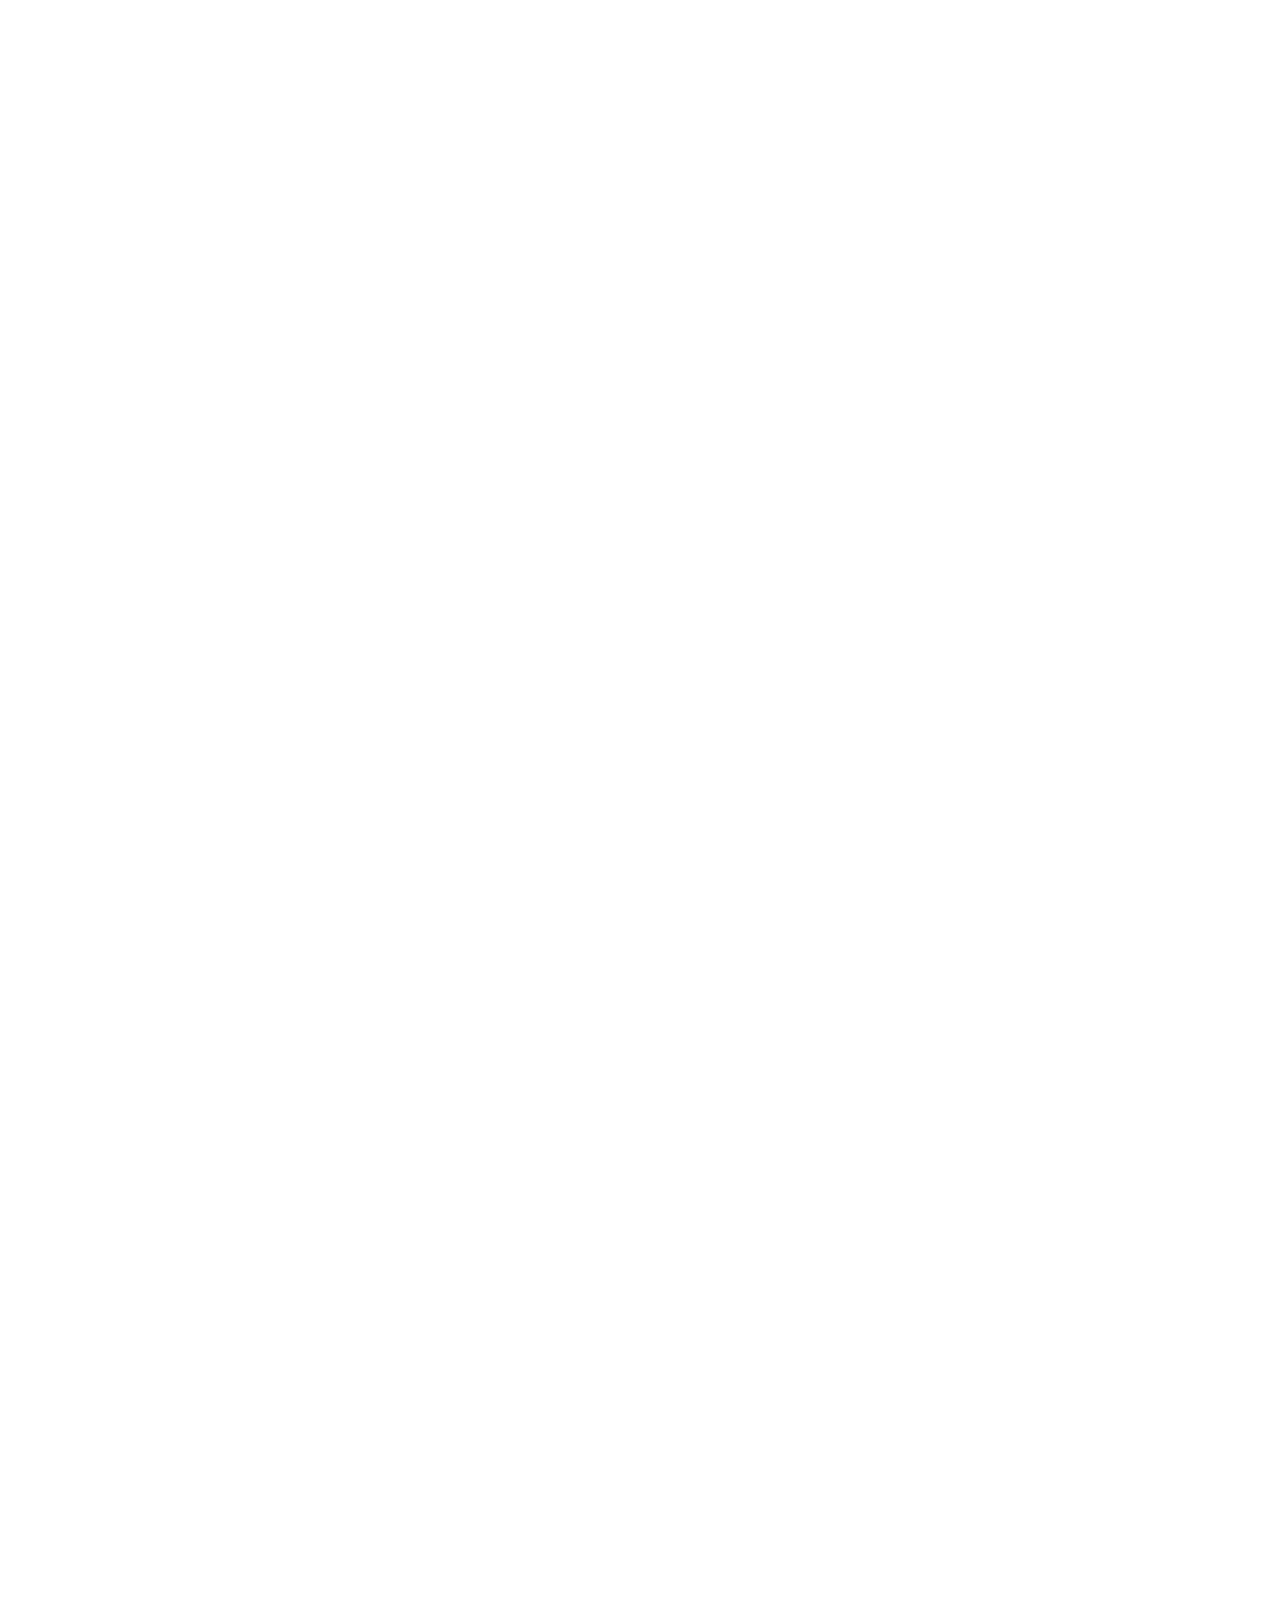
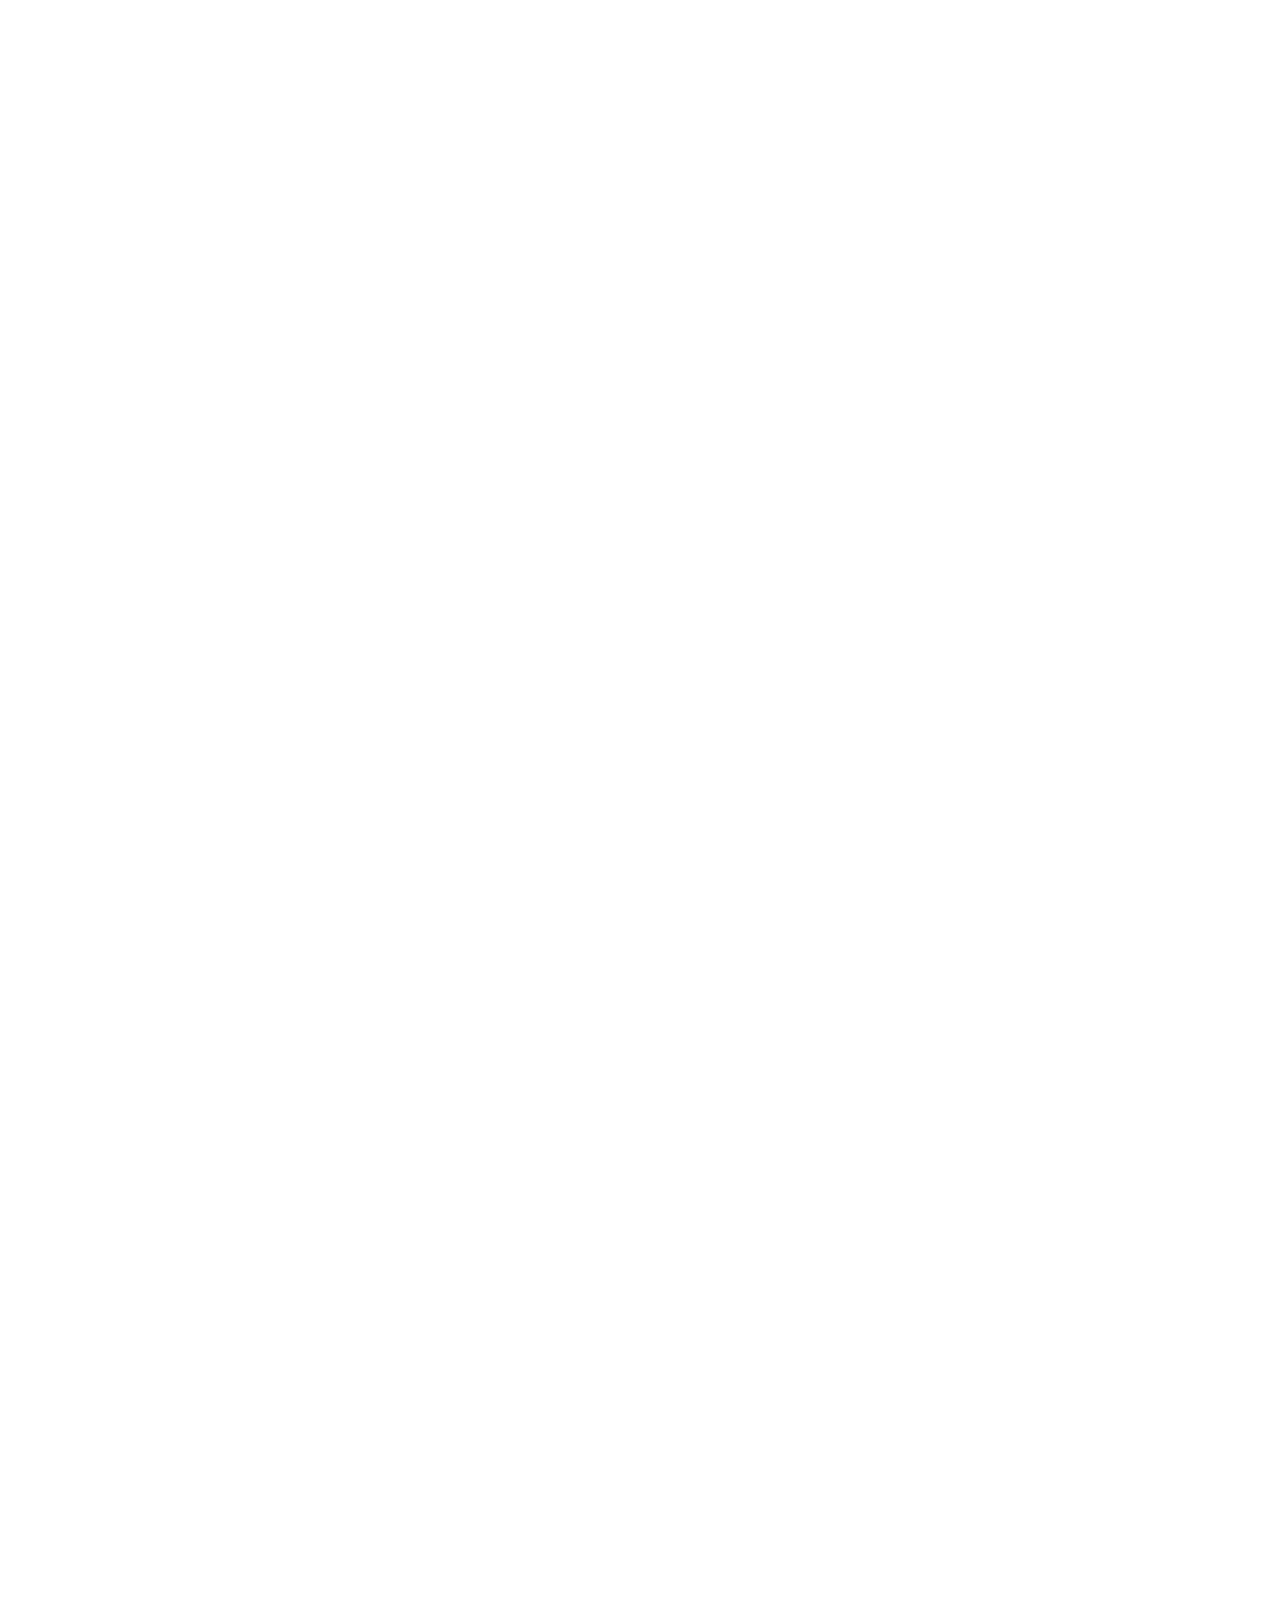
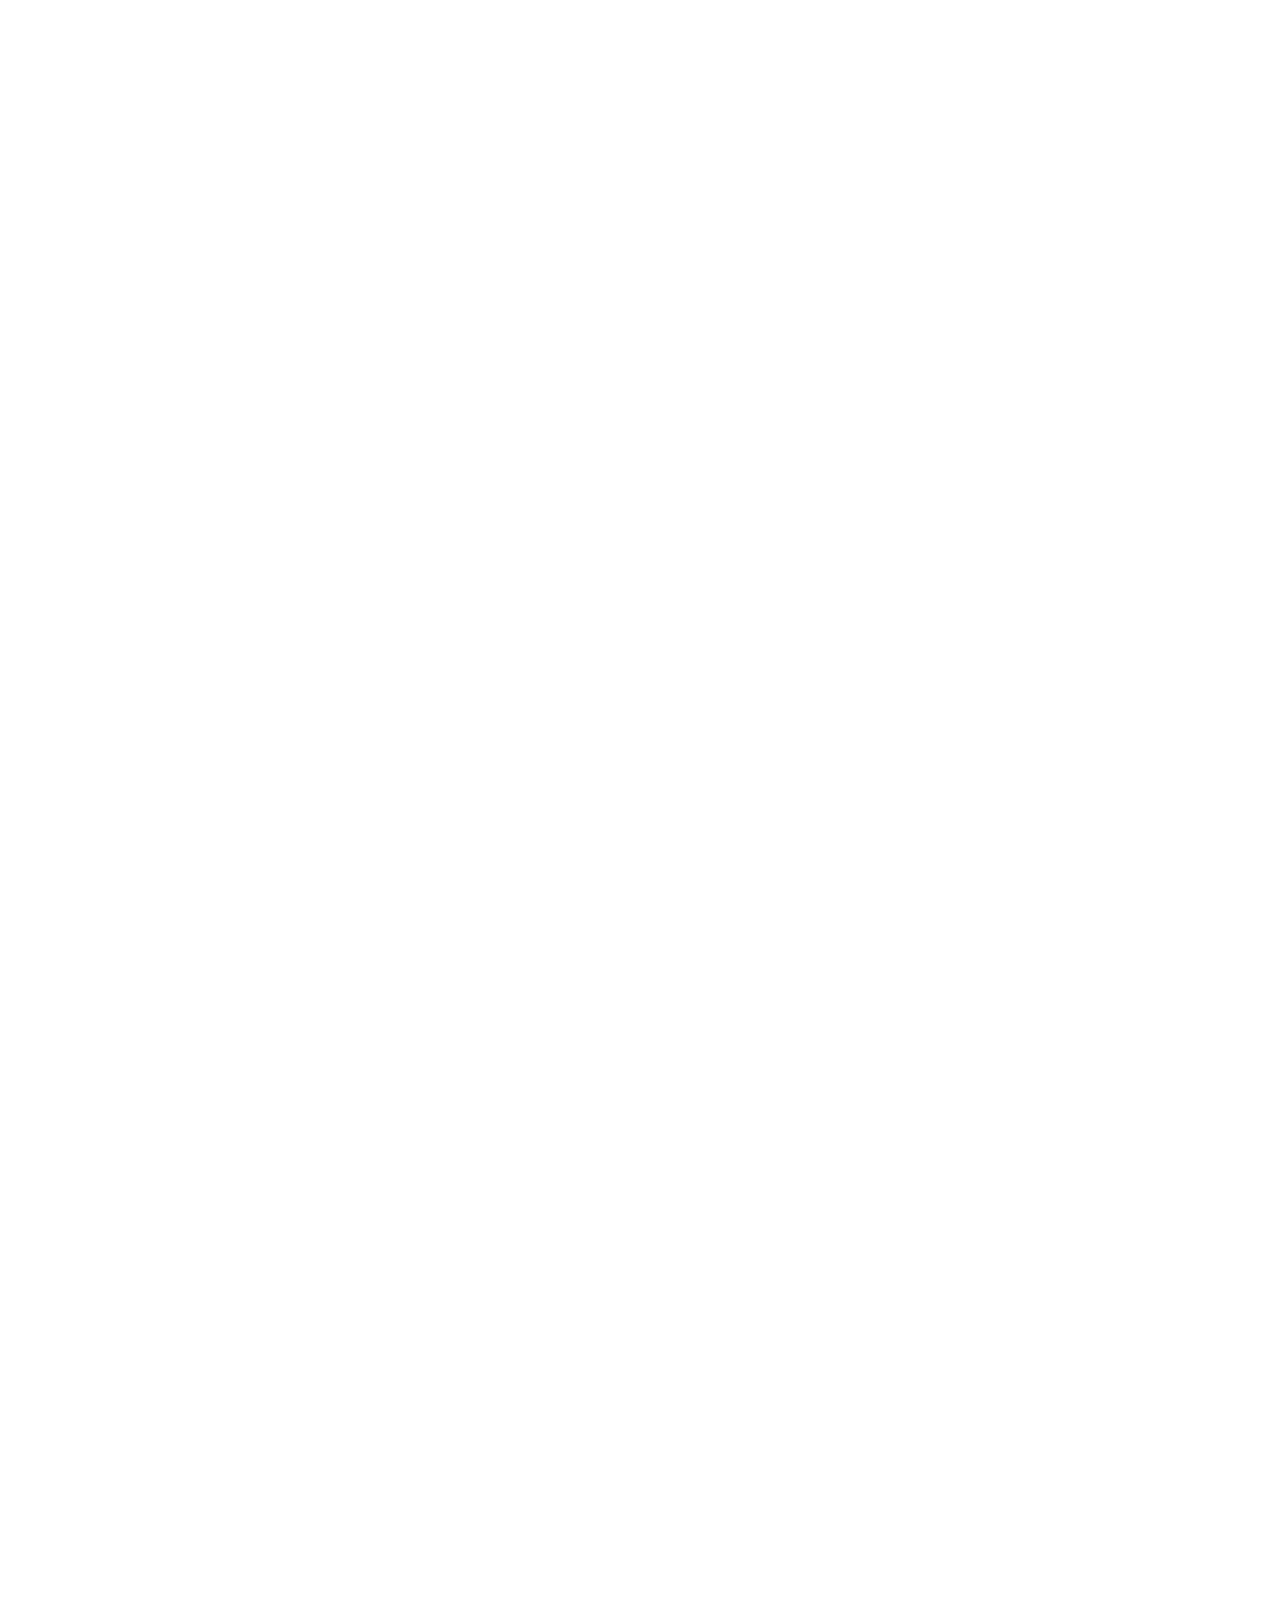
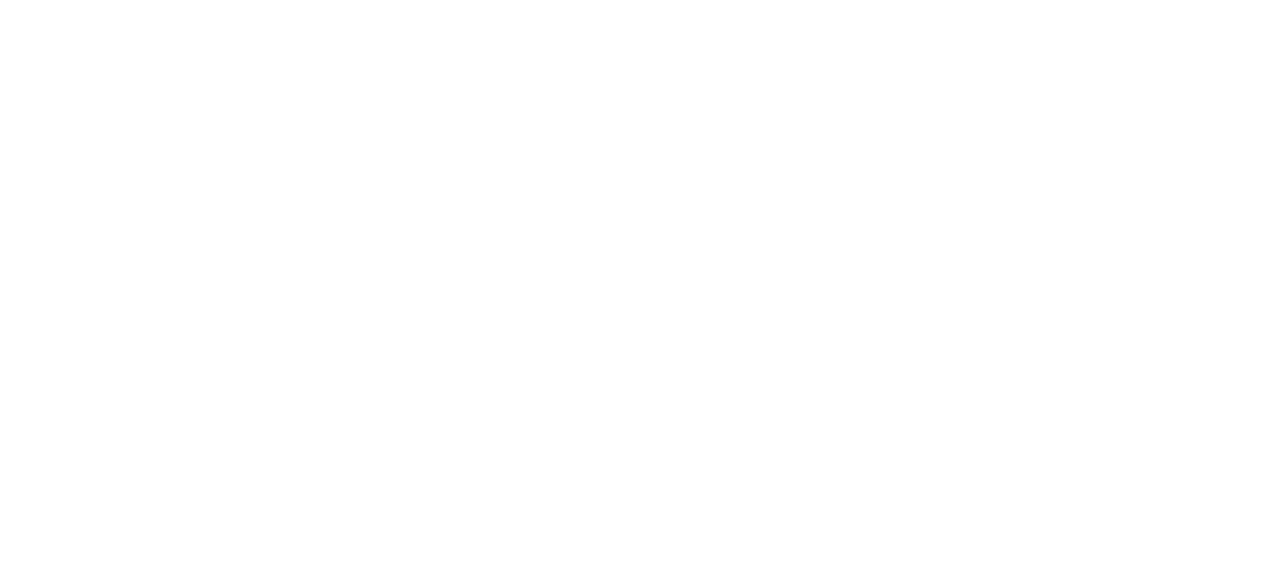
==== commit 91bb387d: "first commit" ====
--- a/index.html
+++ b/index.html
@@ -174,8 +174,8 @@
                                     <p class="text-1 wow fadeInUp"></p>
                                     <p class="text-2 wow fadeInUp">L'agence</p>
                                     <h1 class="wow fadeInUp" data-wow-delay=".3s">
-                                        The Atrenders
-                                        <strong id="typing-text"></strong><span>.</span>
+                                        The Atrenders &nbsp;
+                                        <strong id="typing-text"></strong>
                                     </h1>
                                 </div>
                             </div>
@@ -194,66 +194,132 @@
 <!--                    </div>-->
                 </section>
 
-                <!-- Brand Section Start -->
-                <section class="brand-section fix section-padding">
+
+                <!-- Case Study Section Start -->
+                <section class="case-study-section fix section-padding bg-cover" style="background-image: url('https://the-atrendrers.cdn.prismic.io/the-atrendrers/Z5u6X5bqstJ9-DnT_Designsanstitre-13-.svg');">
                     <div class="container">
-                        <div class="brand-wrapper">
-                            <h4>Nous avons collaboré avec <span class="count">50</span><span>+</span> grandes entreprises </h4>
-                            <div class="swiper brand-slider">
-                                <div class="swiper-wrapper">
-                                    <div class="swiper-slide">
-                                        <div class="brand-image">
-                                            <img height="65" width="auto" src="https://images.prismic.io/the-atrendrers/Z5uokpbqstJ9-Dbv_Warner_Bros_logo.svg.png?auto=format,compress" alt="img">
-                                        </div>
-                                    </div>
-                                    <div class="swiper-slide">
-                                        <div class="brand-image">
-                                            <img height="75" width="auto" src="https://images.prismic.io/the-atrendrers/Z5uo9JbqstJ9-DcC_logo-la-villageoise-en-cuisine.png?auto=format,compress" alt="img">
-                                        </div>
-                                    </div>
-                                    <div class="swiper-slide">
-                                        <div class="brand-image">
-                                            <img height="75" width="auto" src="https://images.prismic.io/the-atrendrers/Z5ulzZbqstJ9-DZH_Quick.png?auto=format,compress" alt="img">
-                                        </div>
-                                    </div>
-                                    <div class="swiper-slide">
-                                        <div class="brand-image">
-                                            <img height="75" width="auto" src="https://images.prismic.io/the-atrendrers/Z5ulzJbqstJ9-DZG_NotairedeFrance.png?auto=format,compress" alt="img">
-                                        </div>
-                                    </div>
-                                    <div class="swiper-slide">
-                                        <div class="brand-image">
-                                            <img height="75" width="auto" src="https://images.prismic.io/the-atrendrers/Z5uly5bqstJ9-DZF_Marriott.png?auto=format,compress" alt="img">
-                                        </div>
-                                    </div>
-                                    <div class="swiper-slide">
-                                        <div class="brand-image">
-                                            <img height="75" width="auto" src="https://images.prismic.io/the-atrendrers/Z5uo0JbqstJ9-Db9_Lays-Logo.png?auto=format,compress" alt="img">
-                                        </div>
-                                    </div>
-                                    <div class="swiper-slide">
-                                        <div class="brand-image">
-                                            <img height="75" width="auto" src="https://images.prismic.io/the-atrendrers/Z5ulyZbqstJ9-DZD_LaGrand%C4%99Recr%C3%A9.png?auto=format,compress" alt="img">
-                                        </div>
-                                    </div>
-                                    <div class="swiper-slide">
-                                        <div class="brand-image">
-                                            <img height="75" width="auto" src="https://images.prismic.io/the-atrendrers/Z5ulyJbqstJ9-DZC_Groupe_SEB_-_Logo.svg.png?auto=format,compress" alt="img">
-                                        </div>
-                                    </div>
-                                    <div class="swiper-slide">
-                                        <div class="brand-image">
-                                            <img height="75" width="auto" src="https://images.prismic.io/the-atrendrers/Z5uo1ZbqstJ9-Db-_citroen-logo-5-1.png?auto=format,compress" alt="img">
-                                        </div>
-                                    </div>
-                                    <div class="swiper-slide">
-                                        <div class="brand-image">
-                                            <img height="55" width="auto" src="https://images.prismic.io/the-atrendrers/Z5ulw5bqstJ9-DY9_Amazon_logo.svg.webp?auto=format,compress" alt="img">
-                                        </div>
-                                    </div>
-                                    <div class="swiper-slide">
-                                        <div class="brand-image">
-                                            <img height="120" width="auto" src="https://images.prismic.io/the-atrendrers/Z5u2-JbqstJ9-DlZ_freshlogo.png?auto=format,compress" alt="img">
+                        <div class="case-study-wrapper">
+                            <div class="section-title-area mb-0 section-padding pt-0">
+                                <div class="section-title">
+                                    <h6 class="wow fadeInUp">Nos réalisations</h6>
+                                    <h2 class="text-white fix tp-char-animation">
+                                        Des idées inspirées,
+                                        <br>
+                                        des réalisations inoubliables
+                                    </h2>
+                                </div>
+                            </div>
+                            <div class="row">
+                                <div class="col-xl-4 col-lg-6 col-md-6 wow fadeInUp" data-wow-delay=".3s">
+                                    <div class="news-box-items">
+                                        <div class="thumb">
+                                            <img  src="https://the-atrendrers.cdn.prismic.io/the-atrendrers/Z5u7HJbqstJ9-Dnp_Designsanstitre-14-.svg" alt="img">
+                                        </div>
+                                        <div class="content">
+                                            <ul class="cat-list">
+                                                <li>
+                                                    <a href="">Influence</a>
+                                                </li>
+                                                <li>
+                                                    <span>2024</span>
+                                                </li>
+                                            </ul>
+                                            <h4><a href="">Cyril Lignac X Amazon</a></h4>
+                                        </div>
+                                    </div>
+                                </div>
+                                <div class="col-xl-4 col-lg-6 col-md-6 wow fadeInUp" data-wow-delay=".5s">
+                                    <div class="news-box-items">
+                                        <div class="thumb">
+                                            <img src="https://the-atrendrers.cdn.prismic.io/the-atrendrers/Z5u8MZbqstJ9-DoA_Designsanstitre-15-.svg" alt="img">
+                                        </div>
+                                        <div class="content">
+                                            <ul class="cat-list">
+                                                <li>
+                                                    <a href="news-details.html">Collaboration</a>
+                                                </li>
+                                                <li>
+                                                    <span>2024</span>
+                                                </li>
+                                            </ul>
+                                            <h4><a href="">Norbert Tarayre x Marriot Prince de Galles
+                                            </a></h4>
+                                        </div>
+                                    </div>
+                                </div>
+                                <div class="col-xl-4 col-lg-6 col-md-6 wow fadeInUp" data-wow-delay=".7s">
+                                    <div class="news-box-items">
+                                        <div class="thumb">
+                                            <img src="https://the-atrendrers.cdn.prismic.io/the-atrendrers/Z5u8hpbqstJ9-DoG_Designsanstitre-16-.svg" alt="img">
+                                        </div>
+                                        <div class="content">
+                                            <ul class="cat-list">
+                                                <li>
+                                                    <a href="">Influence</a>
+                                                </li>
+                                                <li>
+                                                    <span>2024</span>
+                                                </li>
+                                            </ul>
+                                            <h4><a href="">Mohamed Cheikh x Lays</a></h4>
+                                        </div>
+                                    </div>
+                                </div>
+                            </div>
+                            <div class="row">
+                                <div class="col-xl-4 col-lg-6 col-md-6 wow fadeInUp" data-wow-delay=".3s">
+                                    <div class="news-box-items">
+                                        <div class="thumb">
+                                            <img  src="https://the-atrendrers.cdn.prismic.io/the-atrendrers/Z5u88pbqstJ9-DoS_Designsanstitre-17-.svg" alt="img">
+                                        </div>
+                                        <div class="content">
+                                            <ul class="cat-list">
+                                                <li>
+                                                    <a href="">Influence</a>
+                                                </li>
+                                                <li>
+                                                    <span>2023</span>
+                                                </li>
+                                            </ul>
+                                            <h4><a href="">Nikola Karabatic x Notaires de France
+                                            </a></h4>
+                                        </div>
+                                    </div>
+                                </div>
+                                <div class="col-xl-4 col-lg-6 col-md-6 wow fadeInUp" data-wow-delay=".5s">
+                                    <div class="news-box-items">
+                                        <div class="thumb">
+                                            <img src="https://the-atrendrers.cdn.prismic.io/the-atrendrers/Z5u9YpbqstJ9-Doh_Designsanstitre-18-.svg" alt="img">
+                                        </div>
+                                        <div class="content">
+                                            <ul class="cat-list">
+                                                <li>
+                                                    <a href="">Influence</a>
+                                                </li>
+                                                <li>
+                                                    <span>2023</span>
+                                                </li>
+                                            </ul>
+                                            <h4><a href="">Djibril Cissé x Ring
+                                            </a></h4>
+                                        </div>
+                                    </div>
+                                </div>
+                                <div class="col-xl-4 col-lg-6 col-md-6 wow fadeInUp" data-wow-delay=".7s">
+                                    <div class="news-box-items">
+                                        <div class="thumb">
+                                            <img src="https://the-atrendrers.cdn.prismic.io/the-atrendrers/Z5u9upbqstJ9-Dop_Designsanstitre-19-.svg" alt="img">
+                                        </div>
+                                        <div class="content">
+                                            <ul class="cat-list">
+                                                <li>
+                                                    <a href="">Influence</a>
+                                                </li>
+                                                <li>
+                                                    <span>2023</span>
+                                                </li>
+                                            </ul>
+                                            <h4><a href="">Clarisse Agbegnenou x Amazon</a></h4>
                                         </div>
                                     </div>
                                 </div>
@@ -262,8 +328,9 @@
                     </div>
                 </section>
 
+
                 <!-- About Section Start -->
-                <section class="about-section fix section-padding bg-cover" style="background-color: black">
+                <section class="about-section fix section-padding bg-cover mt-4" style="background-color: black">
                     <div class="container">
                         <div class="about-wrapper">
                             <div class="section-title-area">
@@ -347,7 +414,7 @@
                         <div class="section-title-area bor-bottom">
                             <div class="section-title">
                                 <h6 class="wow">Au menu</h6>
-                                <h2 class="tp-char-animation">Nos <img src="assets/img/asterisk.svg" alt="img"><span>spécialités</span></h2>
+                                <h2 class="tp-char-animation">Nos <span>spécialités</span></h2>
                             </div>
                         </div>
                         <div class="service-wrapper">
@@ -496,140 +563,73 @@
                     </div>
                 </section>
 
-                <!-- Case Study Section Start -->
-                <section class="case-study-section fix section-padding bg-cover" style="background-image: url('https://the-atrendrers.cdn.prismic.io/the-atrendrers/Z5u6X5bqstJ9-DnT_Designsanstitre-13-.svg');">
-                    <div class="container">
-                        <div class="case-study-wrapper">
-                            <div class="section-title-area mb-0 section-padding pt-0">
-                                <div class="section-title">
-                                    <h6 class="wow fadeInUp">Nos réalisations</h6>
-                                    <h2 class="text-white fix tp-char-animation">
-                                        Des idées inspirées,
-                                        <br>
-                                        des réalisations inoubliables
-                                    </h2>
-                                </div>
-                            </div>
-                            <div class="row">
-                                <div class="col-xl-4 col-lg-6 col-md-6 wow fadeInUp" data-wow-delay=".3s">
-                                    <div class="news-box-items">
-                                        <div class="thumb">
-                                            <img  src="https://the-atrendrers.cdn.prismic.io/the-atrendrers/Z5u7HJbqstJ9-Dnp_Designsanstitre-14-.svg" alt="img">
-                                        </div>
-                                        <div class="content">
-                                            <ul class="cat-list">
-                                                <li>
-                                                    <a href="">Influence</a>
-                                                </li>
-                                                <li>
-                                                    <span>2024</span>
-                                                </li>
-                                            </ul>
-                                            <h4><a href="">Cyril Lignac X Amazon</a></h4>
-                                        </div>
-                                    </div>
-                                </div>
-                                <div class="col-xl-4 col-lg-6 col-md-6 wow fadeInUp" data-wow-delay=".5s">
-                                    <div class="news-box-items">
-                                        <div class="thumb">
-                                            <img src="https://the-atrendrers.cdn.prismic.io/the-atrendrers/Z5u8MZbqstJ9-DoA_Designsanstitre-15-.svg" alt="img">
-                                        </div>
-                                        <div class="content">
-                                            <ul class="cat-list">
-                                                <li>
-                                                    <a href="news-details.html">Collaboration</a>
-                                                </li>
-                                                <li>
-                                                    <span>2024</span>
-                                                </li>
-                                            </ul>
-                                            <h4><a href="">Norbert Tarayre x Marriot Prince de Galles
-                                            </a></h4>
-                                        </div>
-                                    </div>
-                                </div>
-                                <div class="col-xl-4 col-lg-6 col-md-6 wow fadeInUp" data-wow-delay=".7s">
-                                    <div class="news-box-items">
-                                        <div class="thumb">
-                                            <img src="https://the-atrendrers.cdn.prismic.io/the-atrendrers/Z5u8hpbqstJ9-DoG_Designsanstitre-16-.svg" alt="img">
-                                        </div>
-                                        <div class="content">
-                                            <ul class="cat-list">
-                                                <li>
-                                                    <a href="">Influence</a>
-                                                </li>
-                                                <li>
-                                                    <span>2024</span>
-                                                </li>
-                                            </ul>
-                                            <h4><a href="">Mohamed Cheikh x Lays</a></h4>
-                                        </div>
-                                    </div>
-                                </div>
-                            </div>
-                            <div class="row">
-                                <div class="col-xl-4 col-lg-6 col-md-6 wow fadeInUp" data-wow-delay=".3s">
-                                    <div class="news-box-items">
-                                        <div class="thumb">
-                                            <img  src="https://the-atrendrers.cdn.prismic.io/the-atrendrers/Z5u88pbqstJ9-DoS_Designsanstitre-17-.svg" alt="img">
-                                        </div>
-                                        <div class="content">
-                                            <ul class="cat-list">
-                                                <li>
-                                                    <a href="">Influence</a>
-                                                </li>
-                                                <li>
-                                                    <span>2023</span>
-                                                </li>
-                                            </ul>
-                                            <h4><a href="">Nikola Karabatic x Notaires de France
-                                            </a></h4>
-                                        </div>
-                                    </div>
-                                </div>
-                                <div class="col-xl-4 col-lg-6 col-md-6 wow fadeInUp" data-wow-delay=".5s">
-                                    <div class="news-box-items">
-                                        <div class="thumb">
-                                            <img src="https://the-atrendrers.cdn.prismic.io/the-atrendrers/Z5u9YpbqstJ9-Doh_Designsanstitre-18-.svg" alt="img">
-                                        </div>
-                                        <div class="content">
-                                            <ul class="cat-list">
-                                                <li>
-                                                    <a href="">Influence</a>
-                                                </li>
-                                                <li>
-                                                    <span>2023</span>
-                                                </li>
-                                            </ul>
-                                            <h4><a href="">Djibril Cissé x Ring
-                                            </a></h4>
-                                        </div>
-                                    </div>
-                                </div>
-                                <div class="col-xl-4 col-lg-6 col-md-6 wow fadeInUp" data-wow-delay=".7s">
-                                    <div class="news-box-items">
-                                        <div class="thumb">
-                                            <img src="https://the-atrendrers.cdn.prismic.io/the-atrendrers/Z5u9upbqstJ9-Dop_Designsanstitre-19-.svg" alt="img">
-                                        </div>
-                                        <div class="content">
-                                            <ul class="cat-list">
-                                                <li>
-                                                    <a href="">Influence</a>
-                                                </li>
-                                                <li>
-                                                    <span>2023</span>
-                                                </li>
-                                            </ul>
-                                            <h4><a href="">Clarisse Agbegnenou x Amazon</a></h4>
-                                        </div>
-                                    </div>
-                                </div>
-                            </div>
-                        </div>
-                    </div>
-                </section>
-
-
+                <!-- Brand Section Start -->
+               <section class="brand-section fix section-padding">
+                <div class="container">
+                    <div class="brand-wrapper">
+                        <h4>Nous avons collaboré avec <span class="count">50</span><span>+</span> grandes entreprises </h4>
+                        <div class="swiper brand-slider">
+                            <div class="swiper-wrapper">
+                                <div class="swiper-slide">
+                                    <div class="brand-image">
+                                        <img height="65" width="auto" src="https://images.prismic.io/the-atrendrers/Z5uokpbqstJ9-Dbv_Warner_Bros_logo.svg.png?auto=format,compress" alt="img">
+                                    </div>
+                                </div>
+                                <div class="swiper-slide">
+                                    <div class="brand-image">
+                                        <img height="75" width="auto" src="https://images.prismic.io/the-atrendrers/Z5uo9JbqstJ9-DcC_logo-la-villageoise-en-cuisine.png?auto=format,compress" alt="img">
+                                    </div>
+                                </div>
+                                <div class="swiper-slide">
+                                    <div class="brand-image">
+                                        <img height="75" width="auto" src="https://images.prismic.io/the-atrendrers/Z5ulzZbqstJ9-DZH_Quick.png?auto=format,compress" alt="img">
+                                    </div>
+                                </div>
+                                <div class="swiper-slide">
+                                    <div class="brand-image">
+                                        <img height="75" width="auto" src="https://images.prismic.io/the-atrendrers/Z5ulzJbqstJ9-DZG_NotairedeFrance.png?auto=format,compress" alt="img">
+                                    </div>
+                                </div>
+                                <div class="swiper-slide">
+                                    <div class="brand-image">
+                                        <img height="75" width="auto" src="https://images.prismic.io/the-atrendrers/Z5uly5bqstJ9-DZF_Marriott.png?auto=format,compress" alt="img">
+                                    </div>
+                                </div>
+                                <div class="swiper-slide">
+                                    <div class="brand-image">
+                                        <img height="75" width="auto" src="https://images.prismic.io/the-atrendrers/Z5uo0JbqstJ9-Db9_Lays-Logo.png?auto=format,compress" alt="img">
+                                    </div>
+                                </div>
+                                <div class="swiper-slide">
+                                    <div class="brand-image">
+                                        <img height="75" width="auto" src="https://images.prismic.io/the-atrendrers/Z5ulyZbqstJ9-DZD_LaGrand%C4%99Recr%C3%A9.png?auto=format,compress" alt="img">
+                                    </div>
+                                </div>
+                                <div class="swiper-slide">
+                                    <div class="brand-image">
+                                        <img height="75" width="auto" src="https://images.prismic.io/the-atrendrers/Z5ulyJbqstJ9-DZC_Groupe_SEB_-_Logo.svg.png?auto=format,compress" alt="img">
+                                    </div>
+                                </div>
+                                <div class="swiper-slide">
+                                    <div class="brand-image">
+                                        <img height="75" width="auto" src="https://images.prismic.io/the-atrendrers/Z5uo1ZbqstJ9-Db-_citroen-logo-5-1.png?auto=format,compress" alt="img">
+                                    </div>
+                                </div>
+                                <div class="swiper-slide">
+                                    <div class="brand-image">
+                                        <img height="55" width="auto" src="https://images.prismic.io/the-atrendrers/Z5ulw5bqstJ9-DY9_Amazon_logo.svg.webp?auto=format,compress" alt="img">
+                                    </div>
+                                </div>
+                                <div class="swiper-slide">
+                                    <div class="brand-image">
+                                        <img height="120" width="auto" src="https://images.prismic.io/the-atrendrers/Z5u2-JbqstJ9-DlZ_freshlogo.png?auto=format,compress" alt="img">
+                                    </div>
+                                </div>
+                            </div>
+                        </div>
+                    </div>
+                </div>
+            </section>
 
 
                 <!-- News Section Start -->
--- a/assets/css/main.css
+++ b/assets/css/main.css
@@ -8415,3 +8415,4 @@
 }/*# sourceMappingURL=main.css.map */
 
 
+
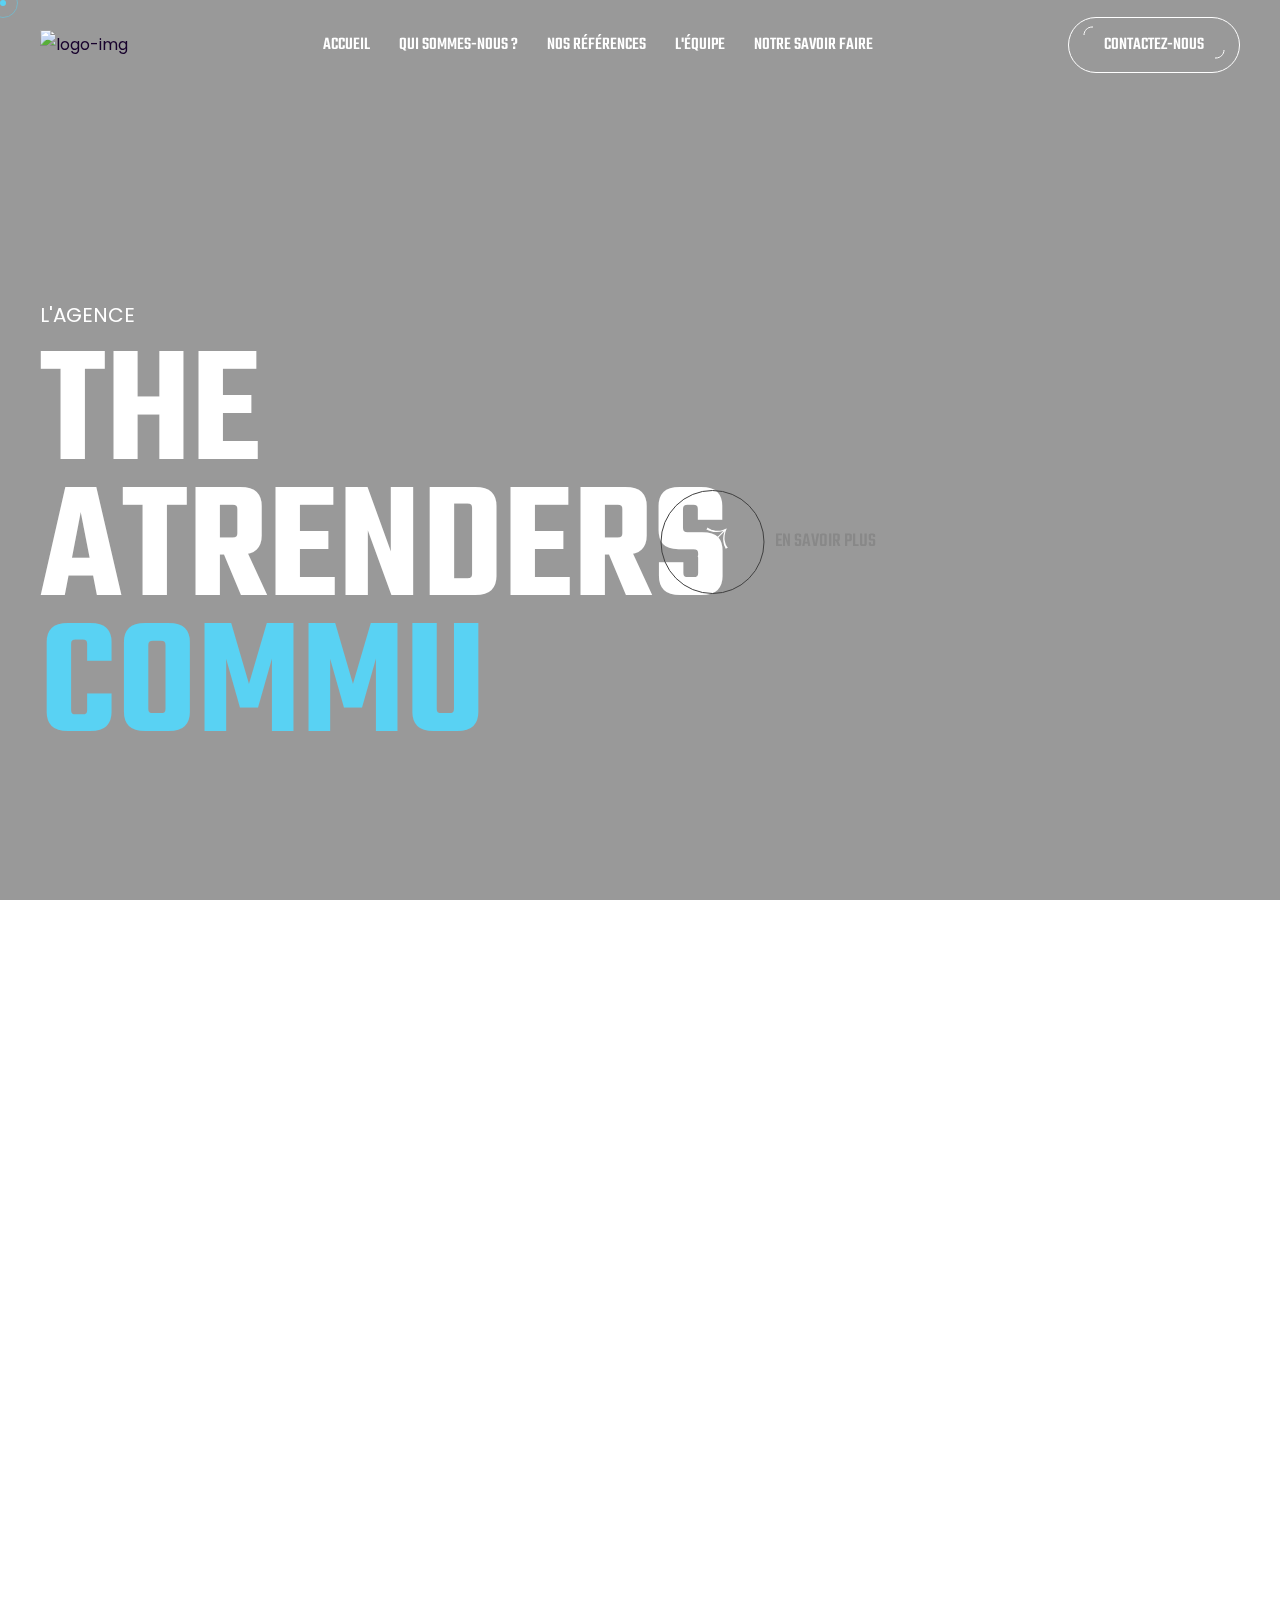
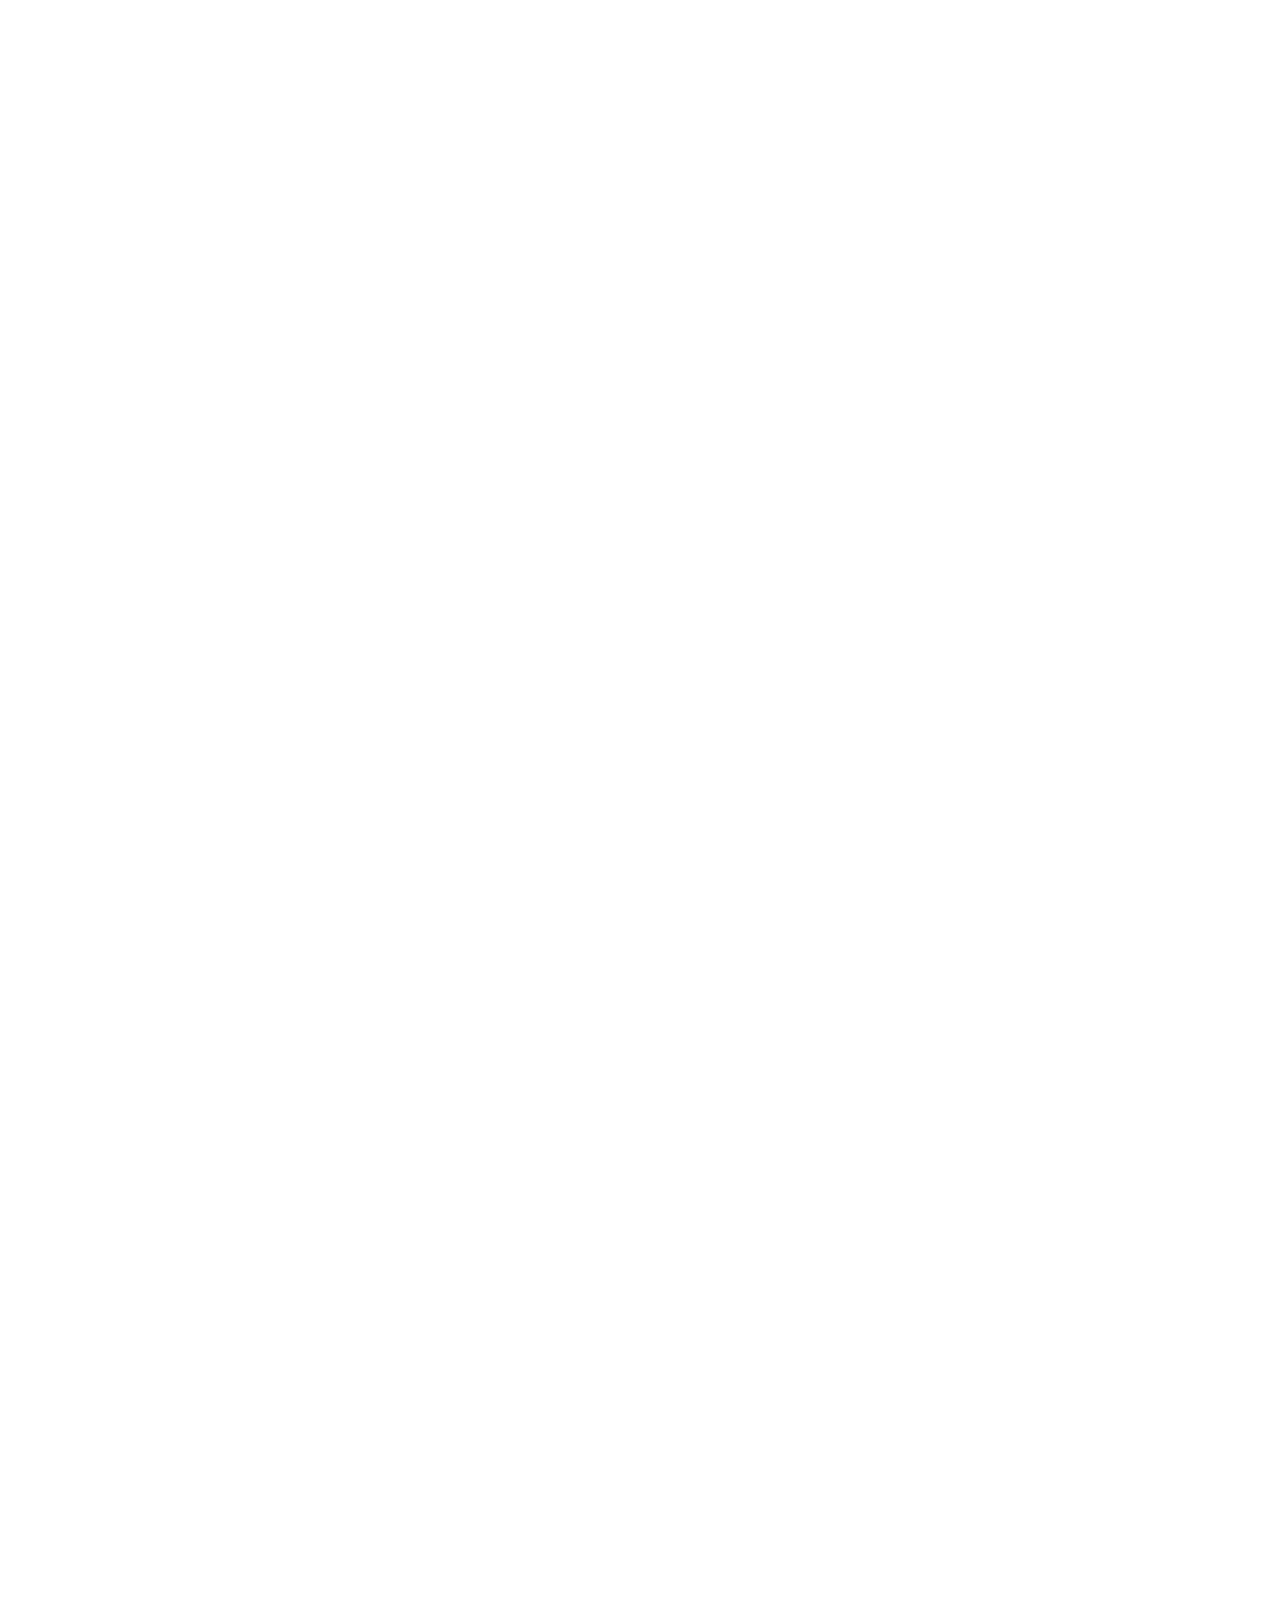
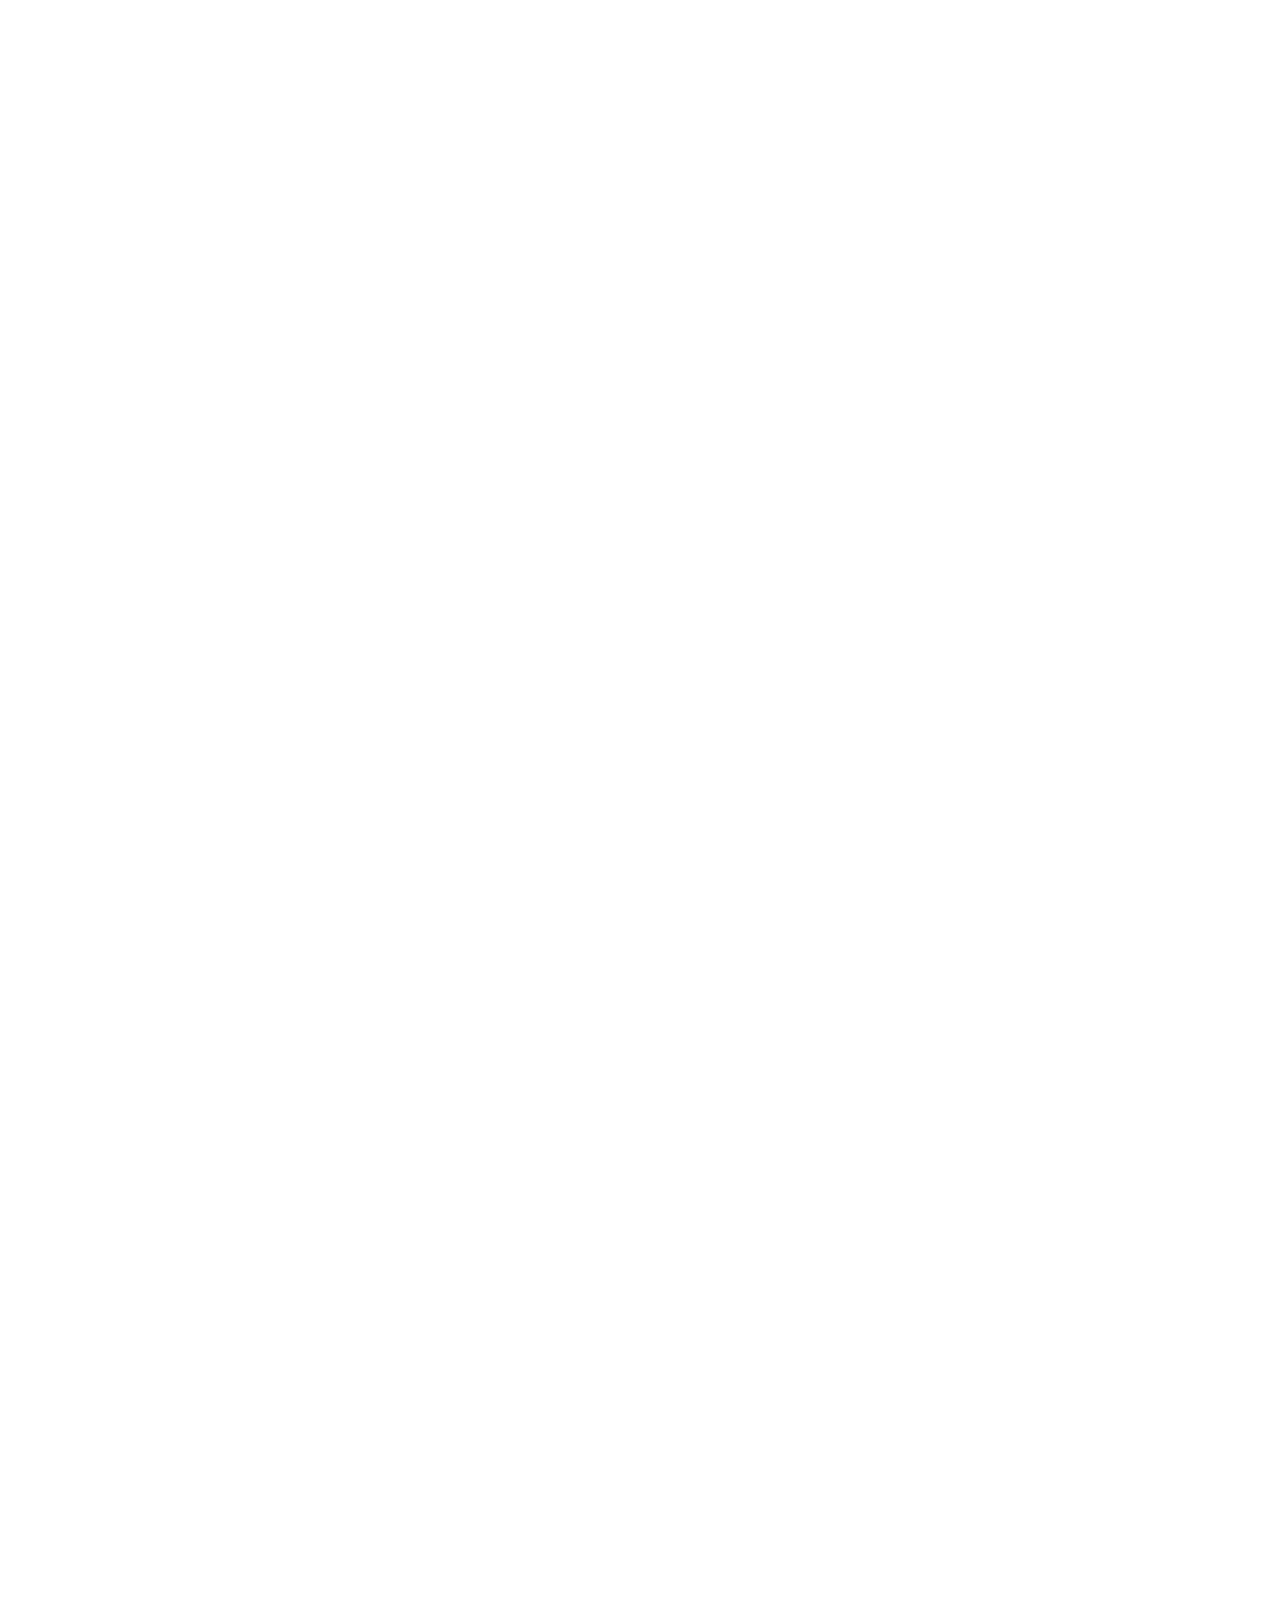
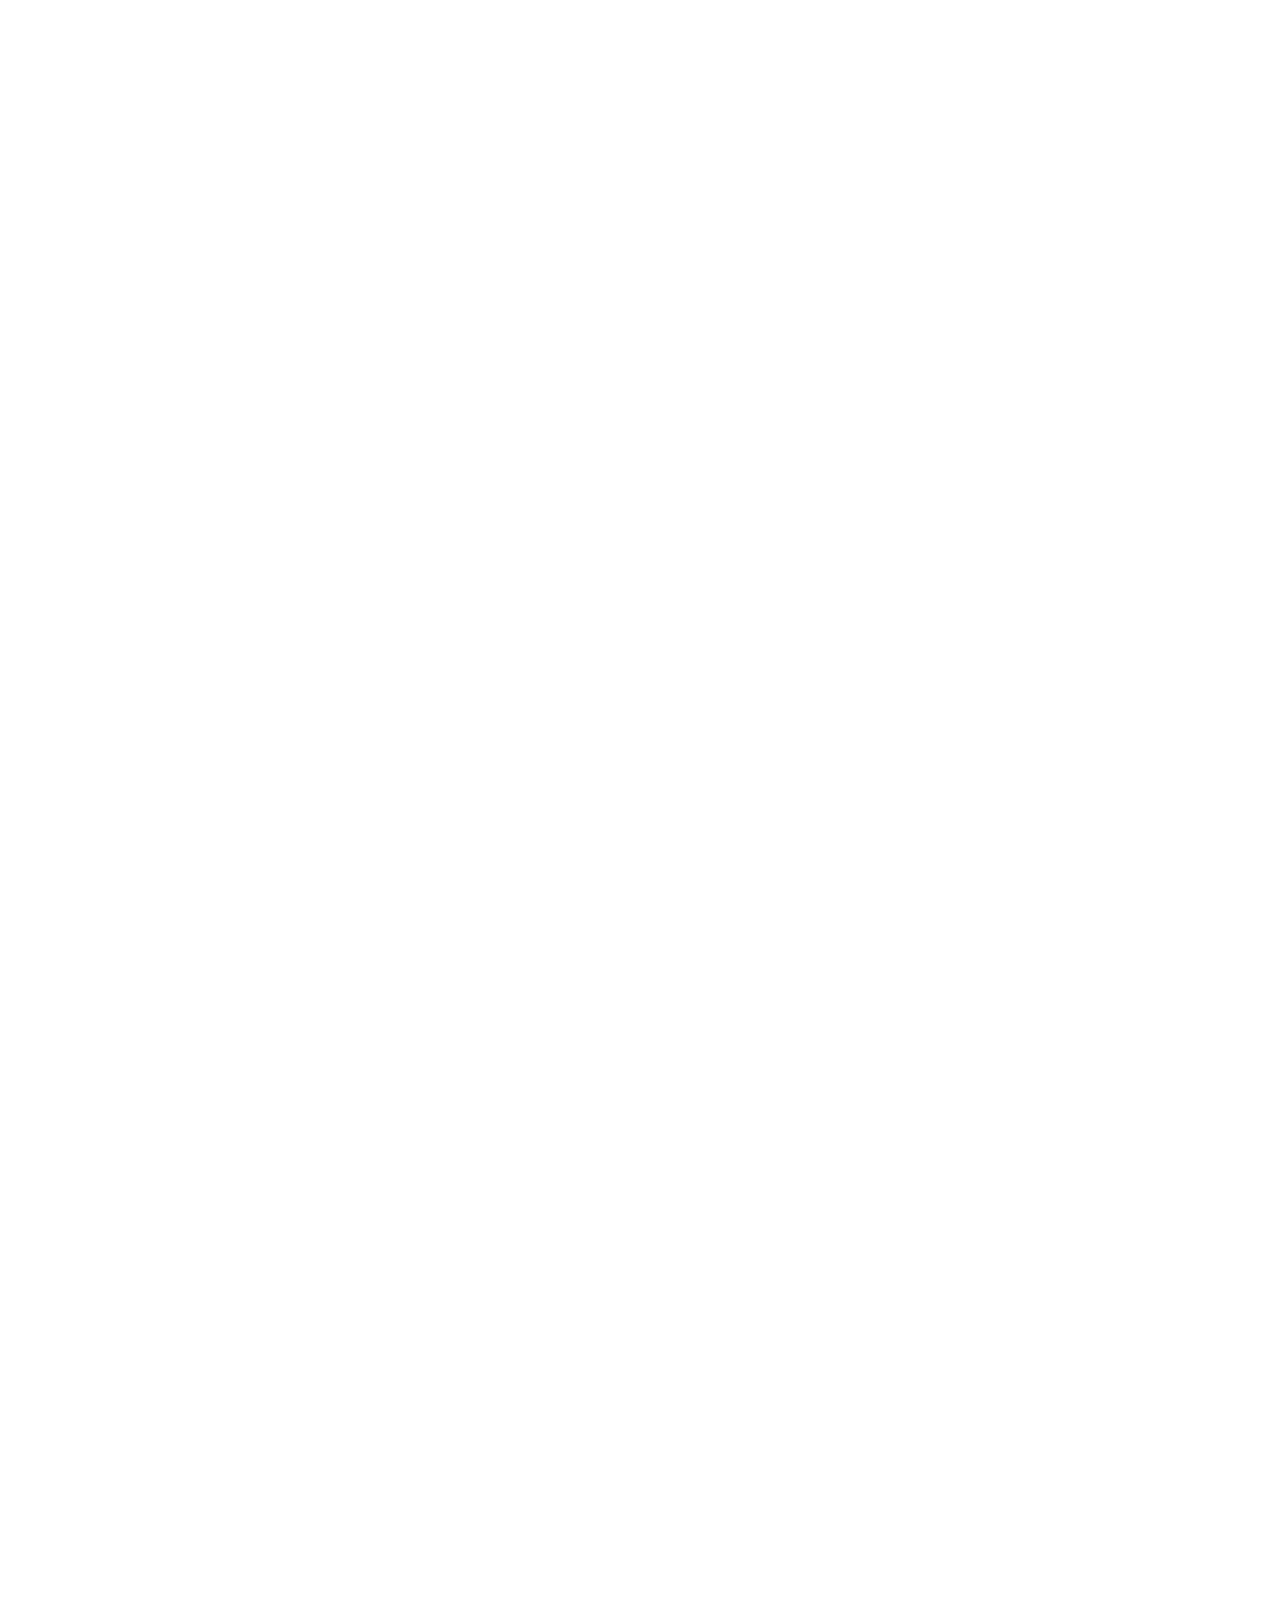
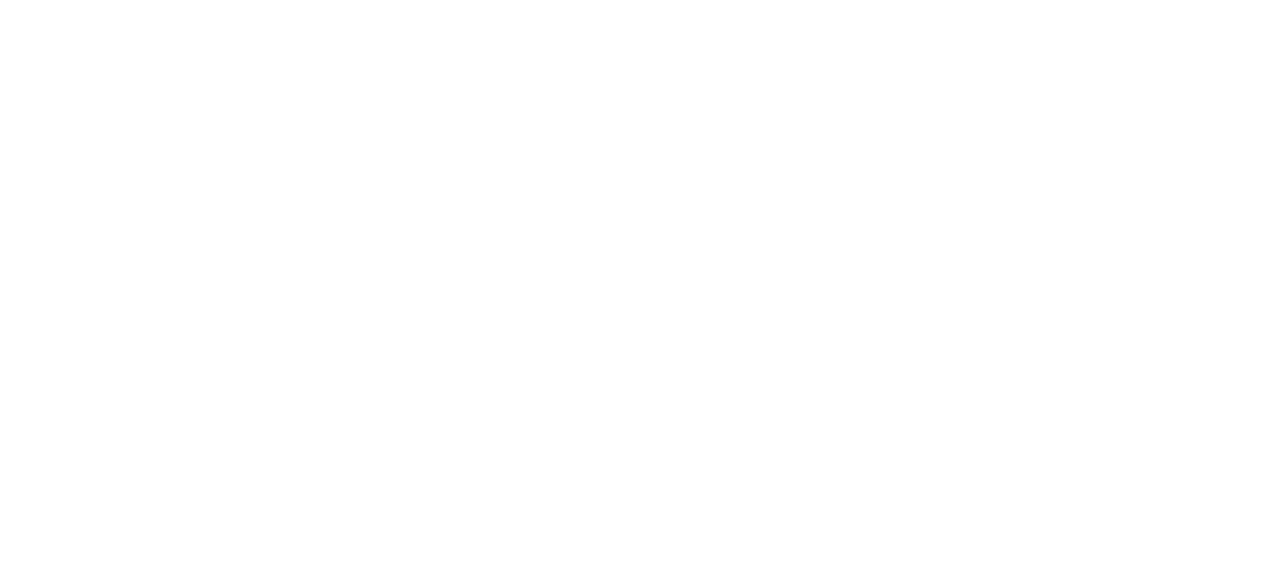
==== commit a9fcec78: "first commit" ====
--- a/index.html
+++ b/index.html
@@ -174,7 +174,7 @@
                                     <p class="text-1 wow fadeInUp"></p>
                                     <p class="text-2 wow fadeInUp">L'agence</p>
                                     <h1 class="wow fadeInUp" data-wow-delay=".3s">
-                                        The Atrenders &nbsp;
+                                        The Atrenders&nbsp;
                                         <strong id="typing-text"></strong>
                                     </h1>
                                 </div>
